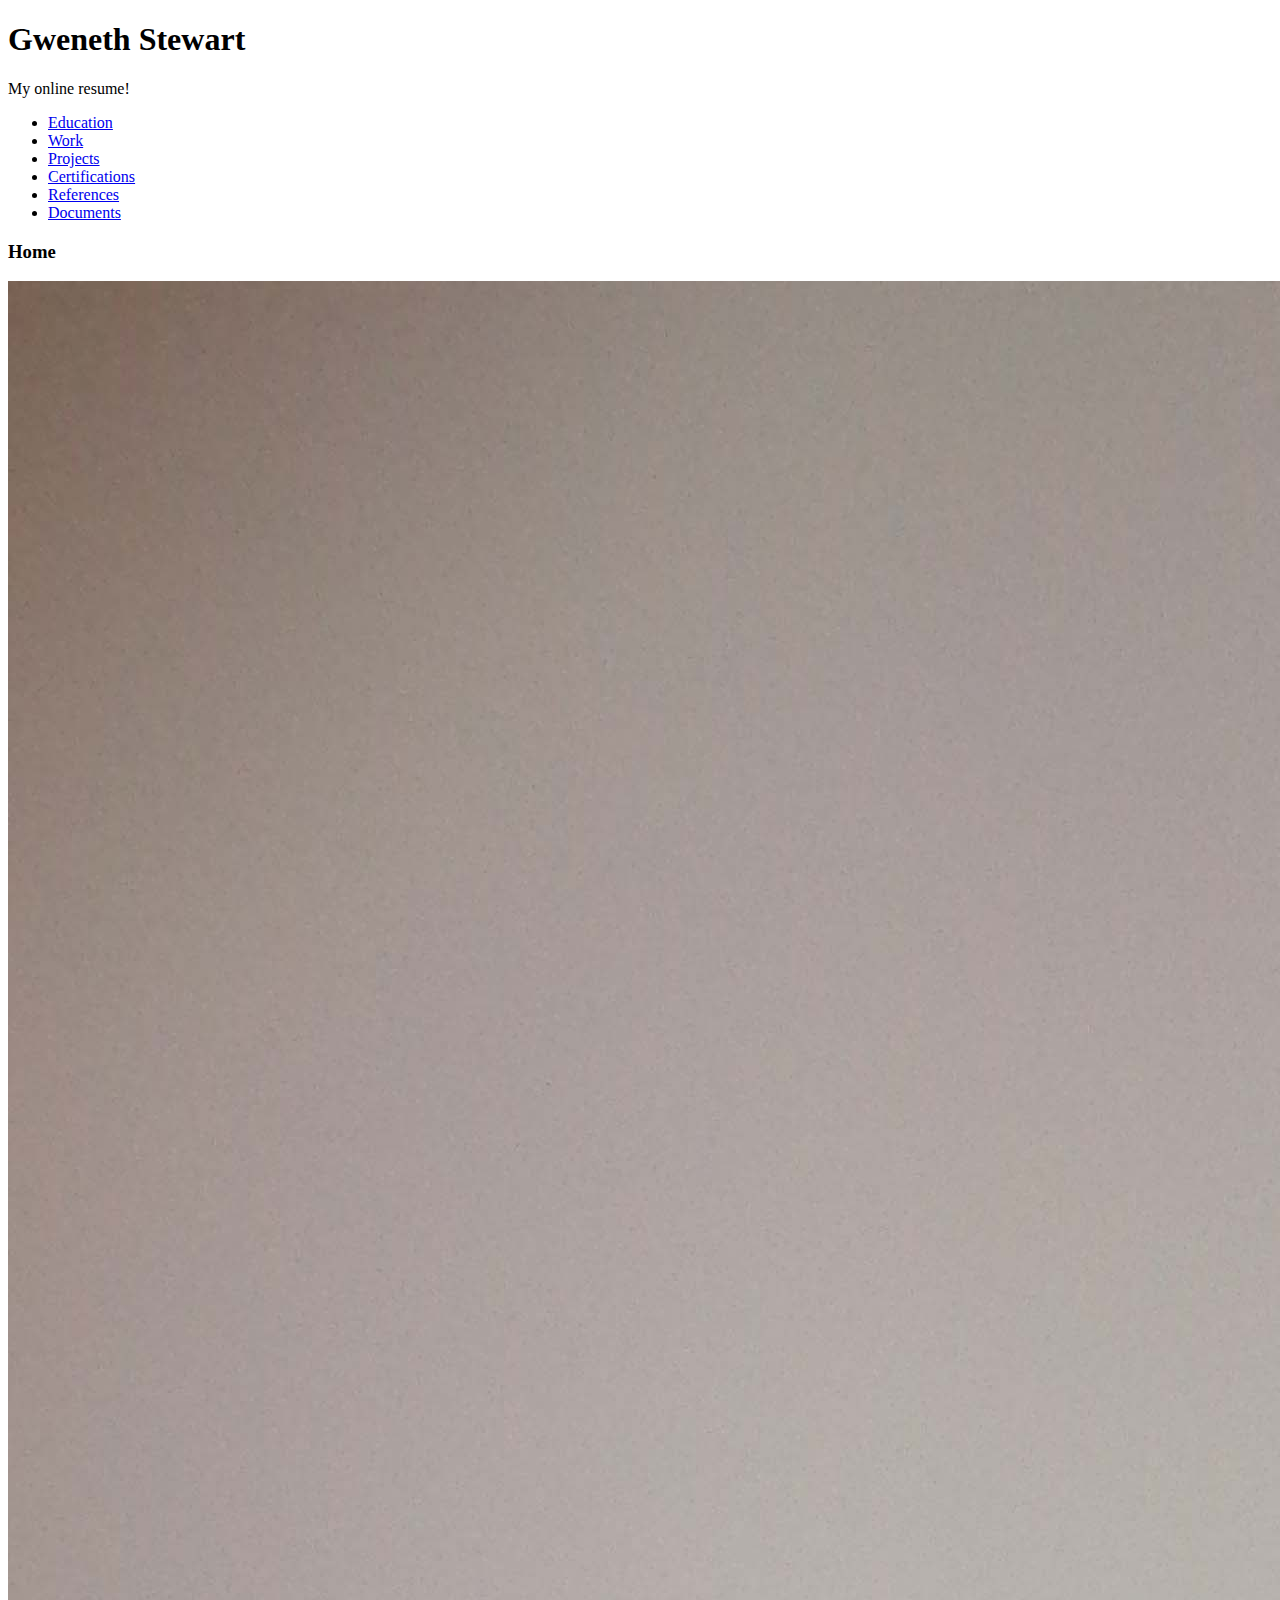
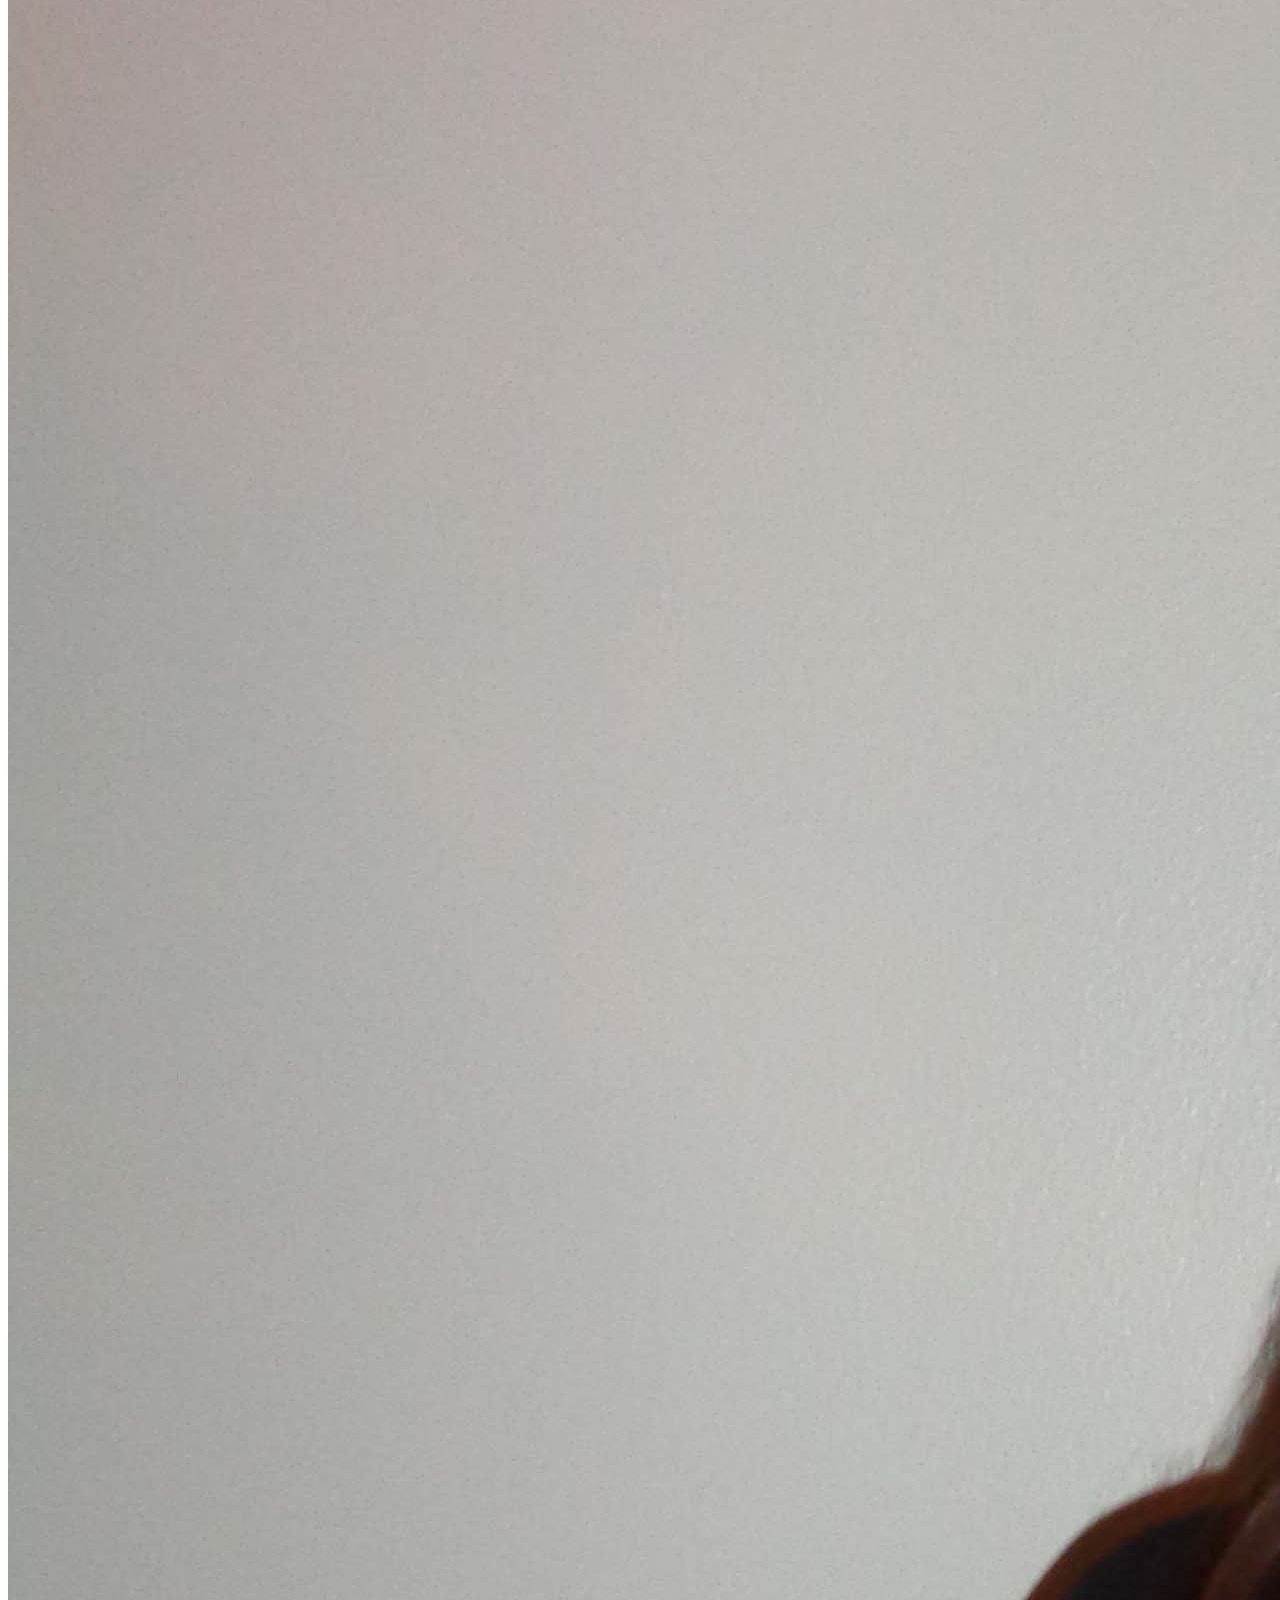
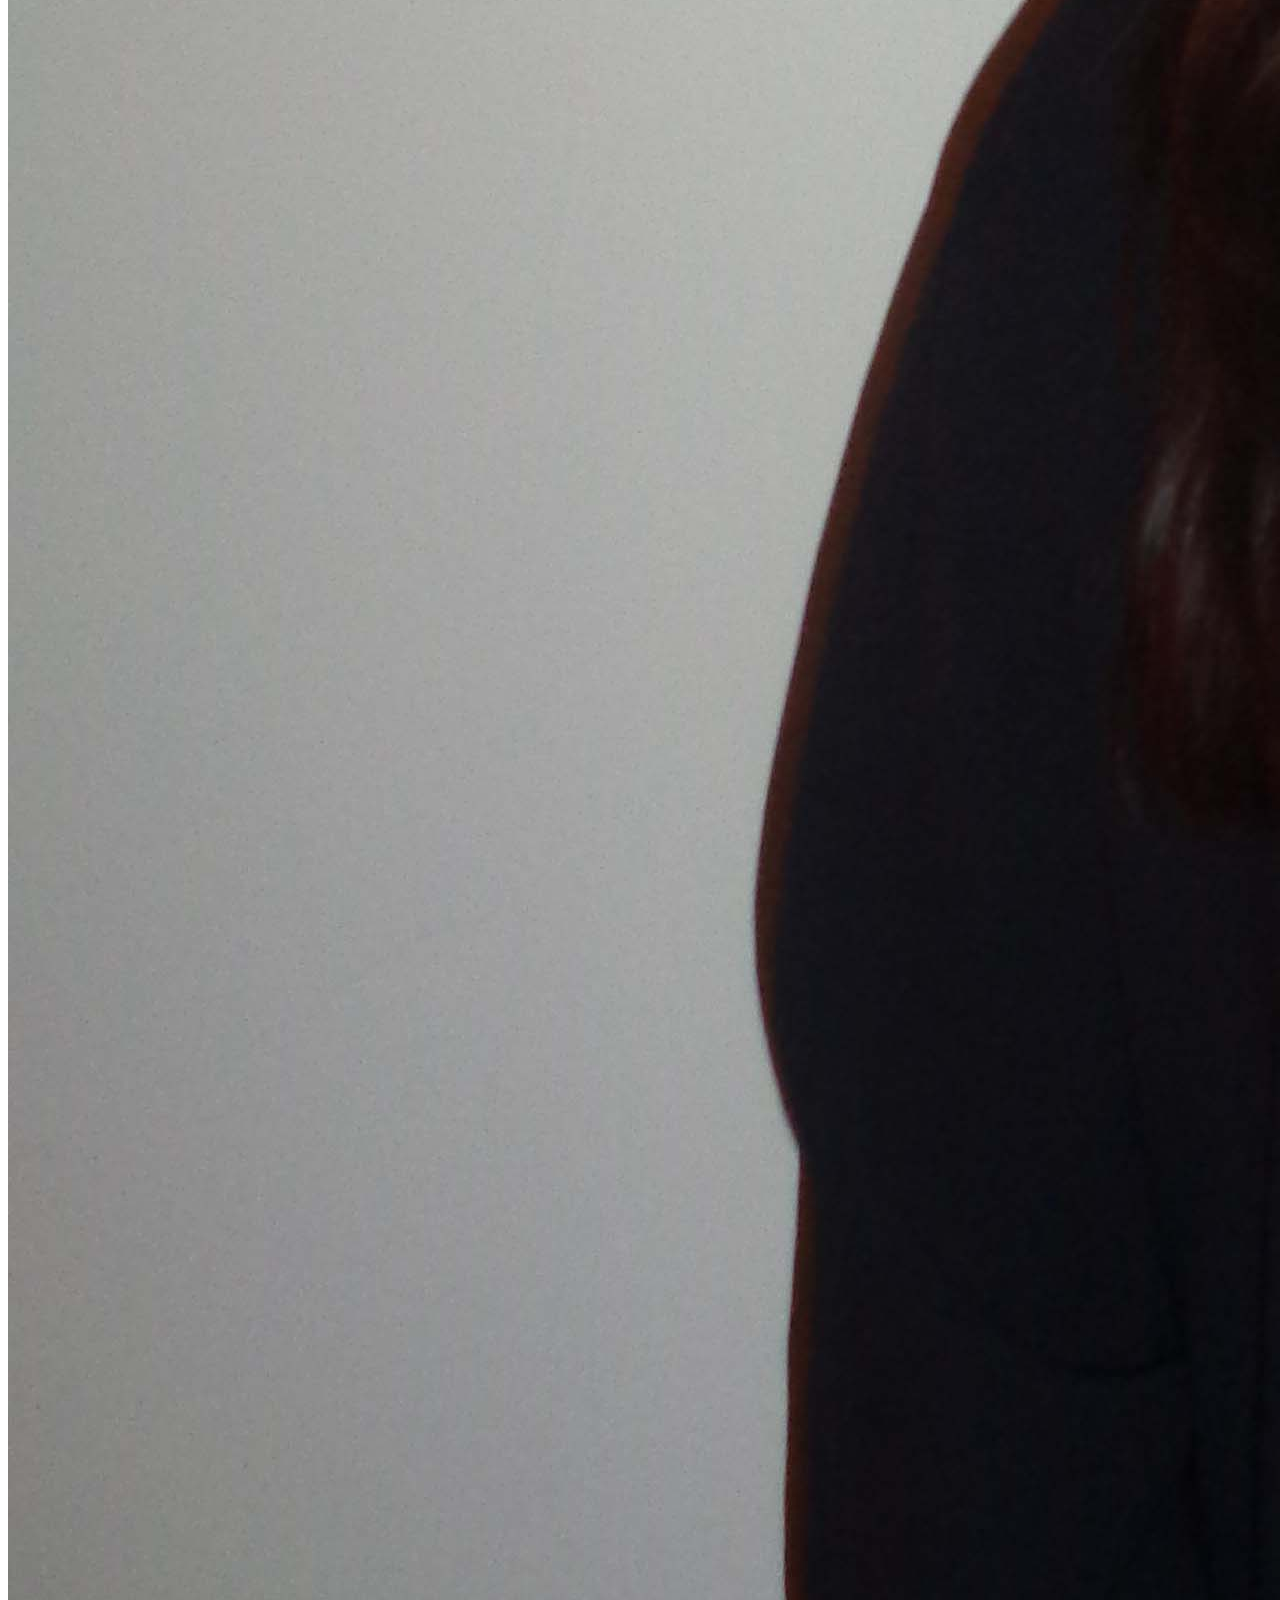
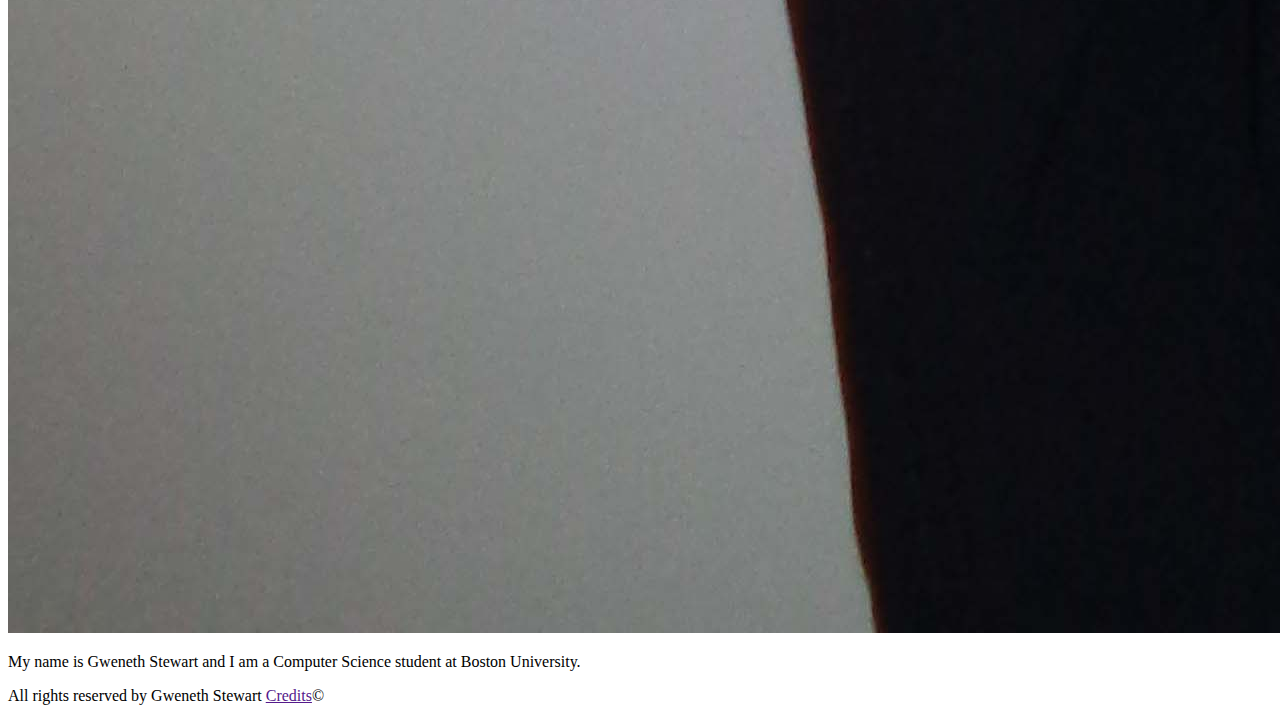
==== index.html @ 017b9fc9 "adding photo to site; needs to be resized in css" ====
<!DOCTYPE html>
<html lang="en">
    <head>
        <meta charset="UTF-8">
        <title> Home | Resume </title>
    </head>
    <body>
        <header>
            <h1> Gweneth Stewart</h1>
            <p1>My online resume!</p1>
        </header>

        <!--start of internal navigation-->
        <nav>
            <ul>
                <li><a href="education.html">Education</a></li>
                <li><a href="work.html">Work</a></li>
                <li><a href="projects.html">Projects</a></li>
                <li><a href="certifications.html">Certifications</a></li>
                <li><a href="references.html">References</a></li>
                <li><a href="documents.html">Documents</a></li>
            </ul>
        </nav>
        <!--end of internal navigation-->

        <main>
            <h3>Home</h3>
            <img src="BizProfPhoto.jpg" alt="Photo of me">
            <p>My name is Gweneth Stewart and I am a Computer Science student at Boston University.</p>

        </main>

        <footer>
            <p>All rights reserved by Gweneth Stewart <a href="">Credits</a>&#169</p>
        </footer>
    </body>
</html>
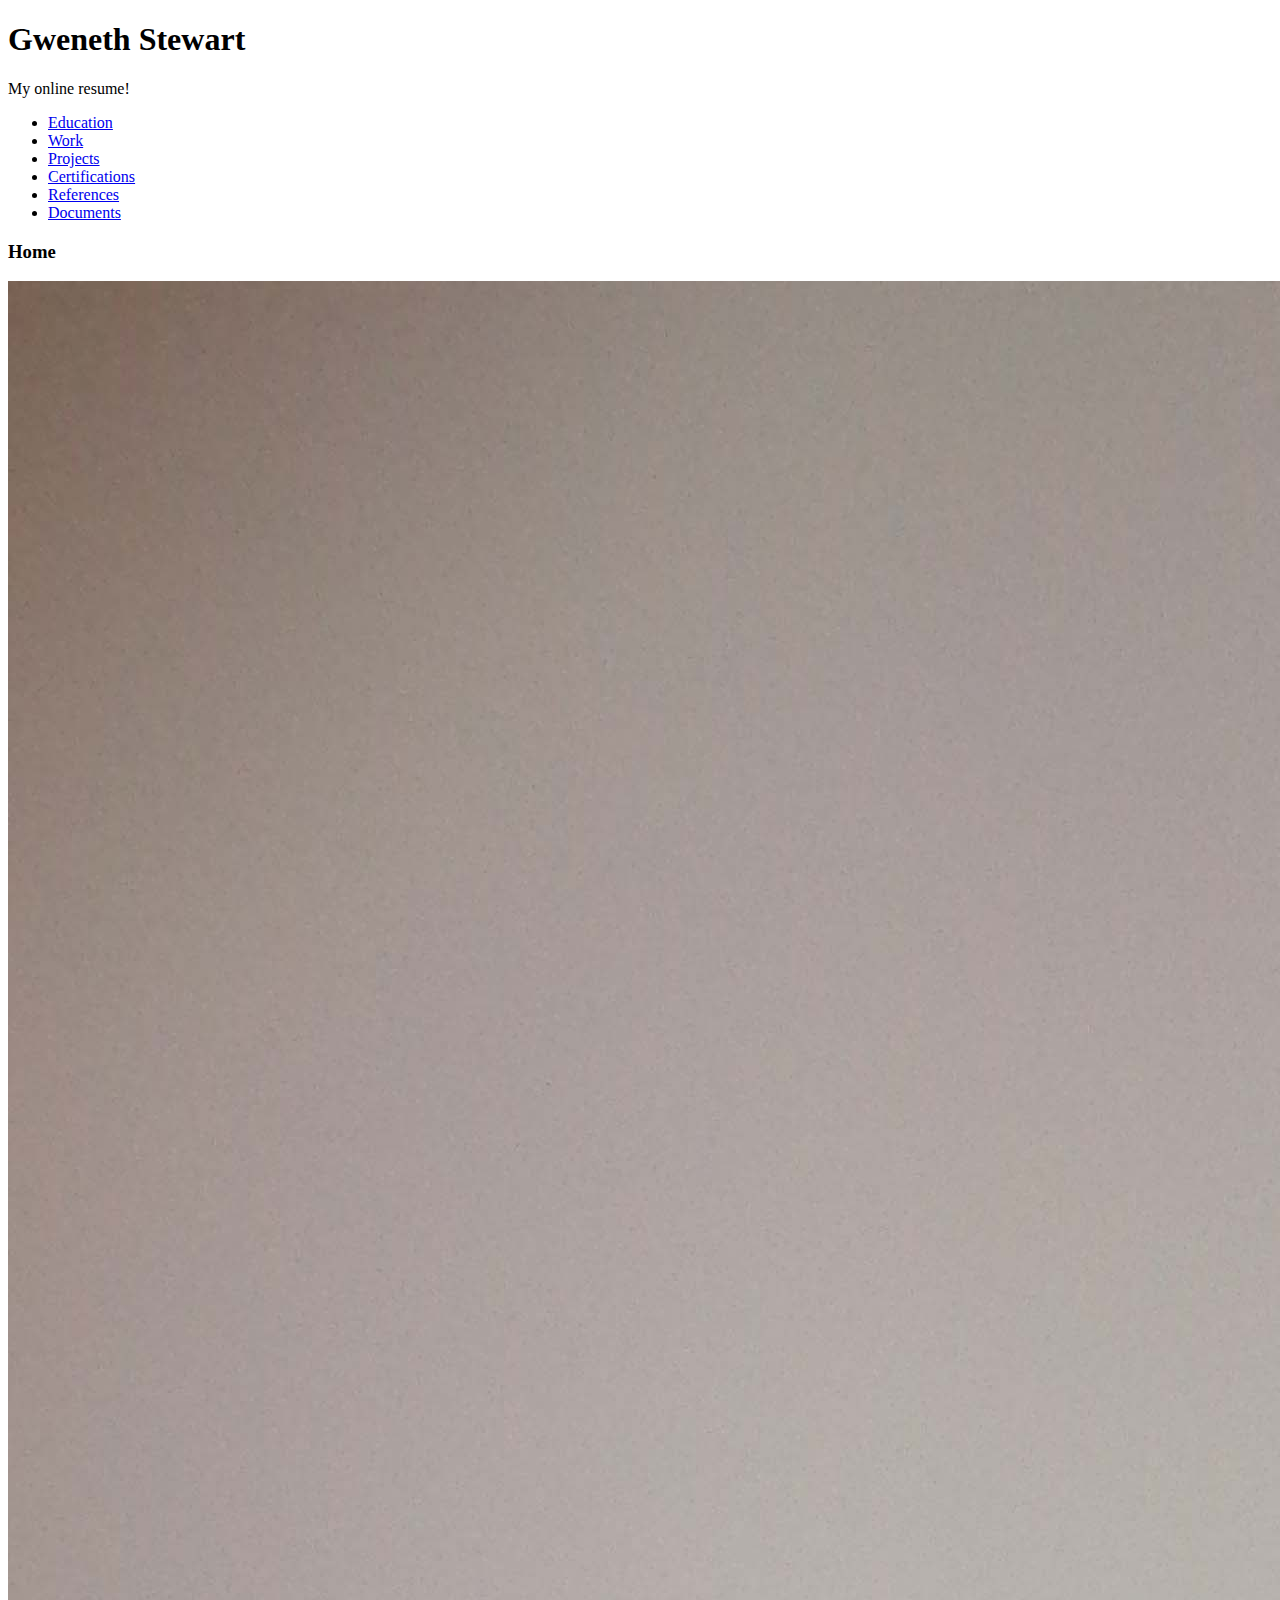
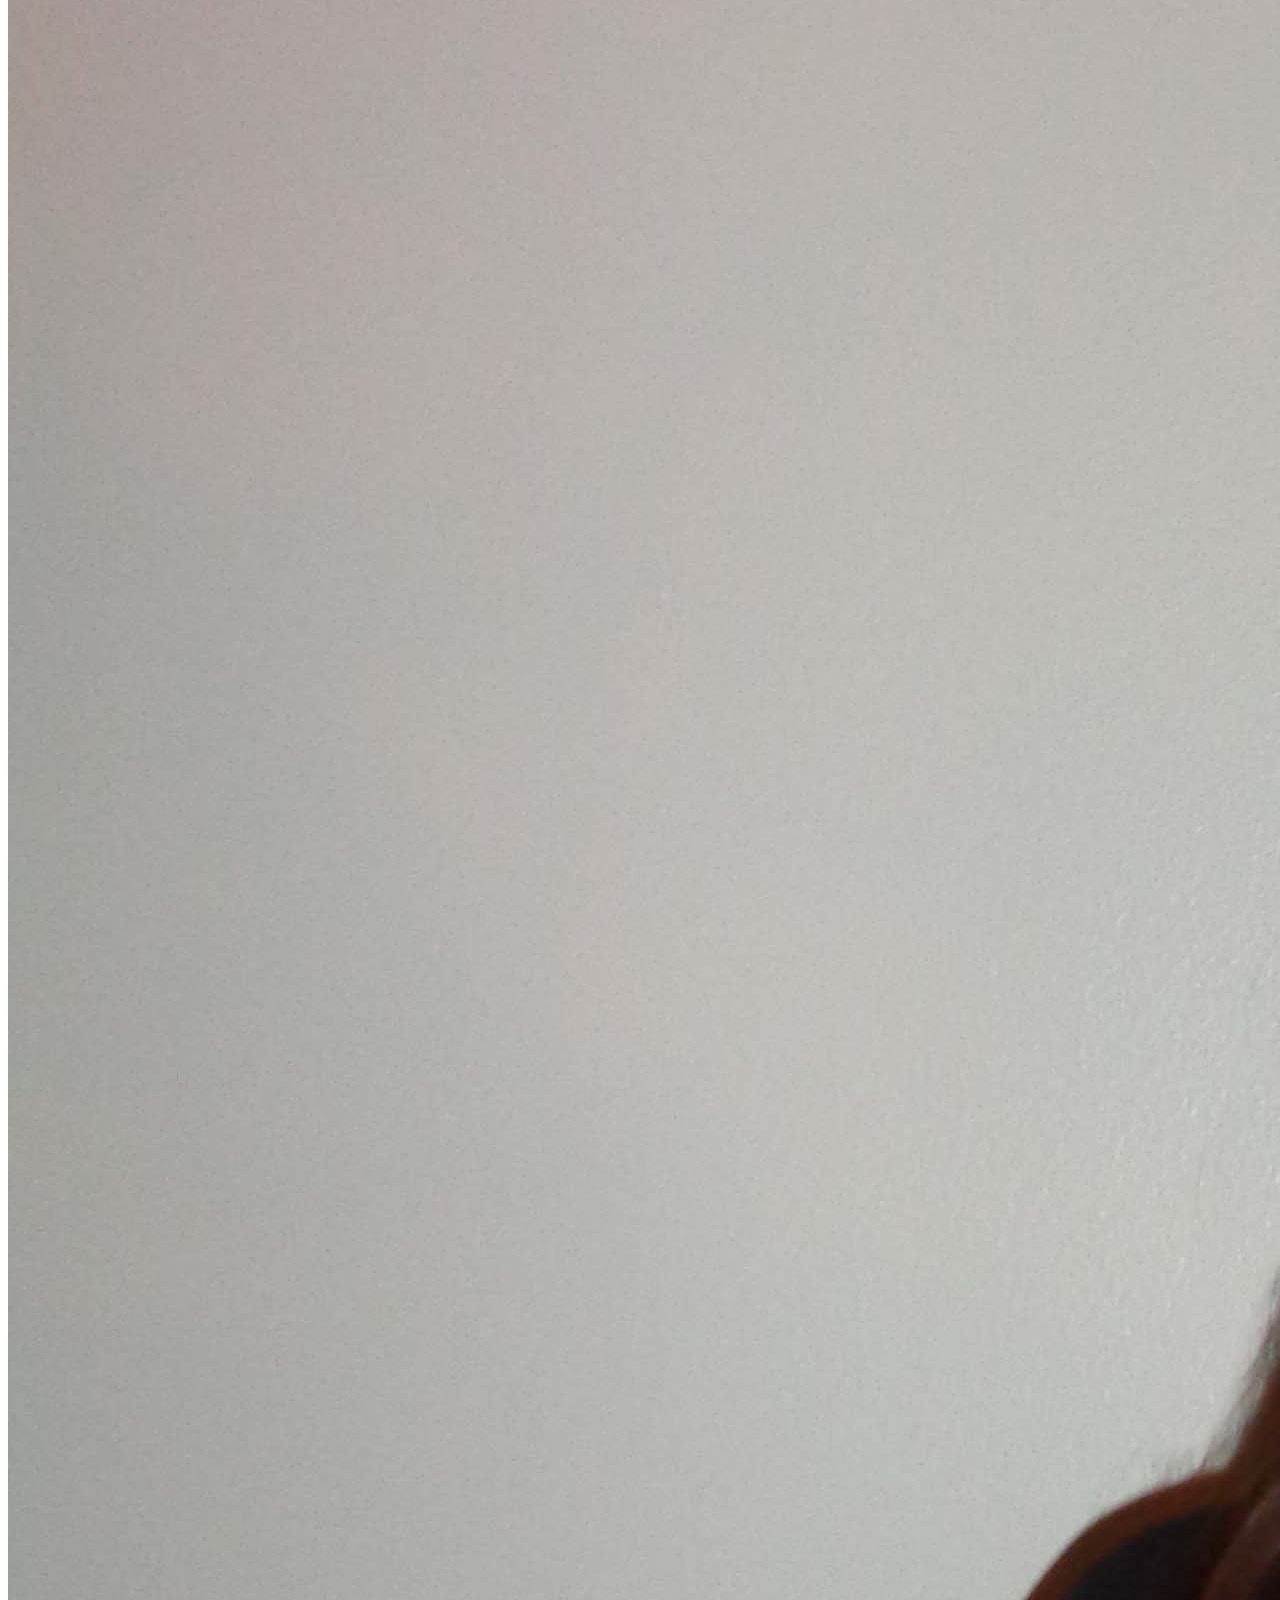
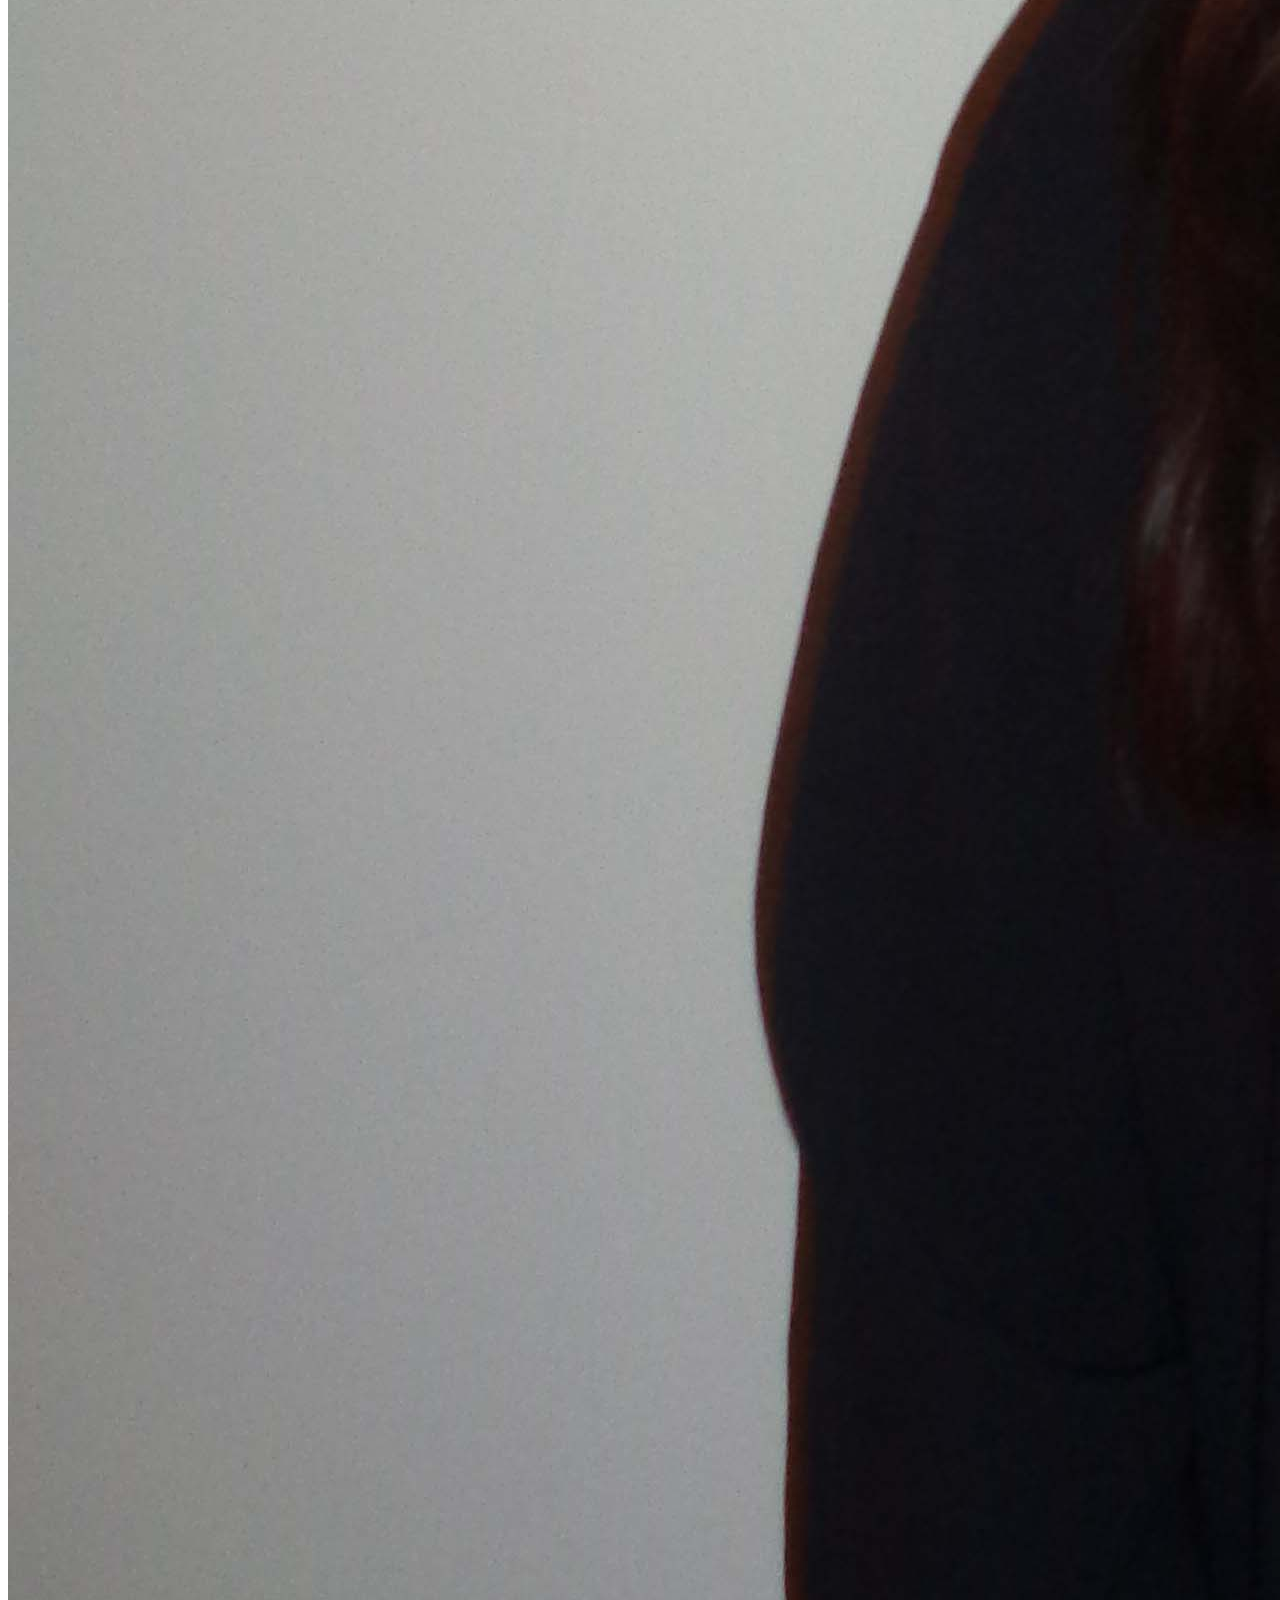
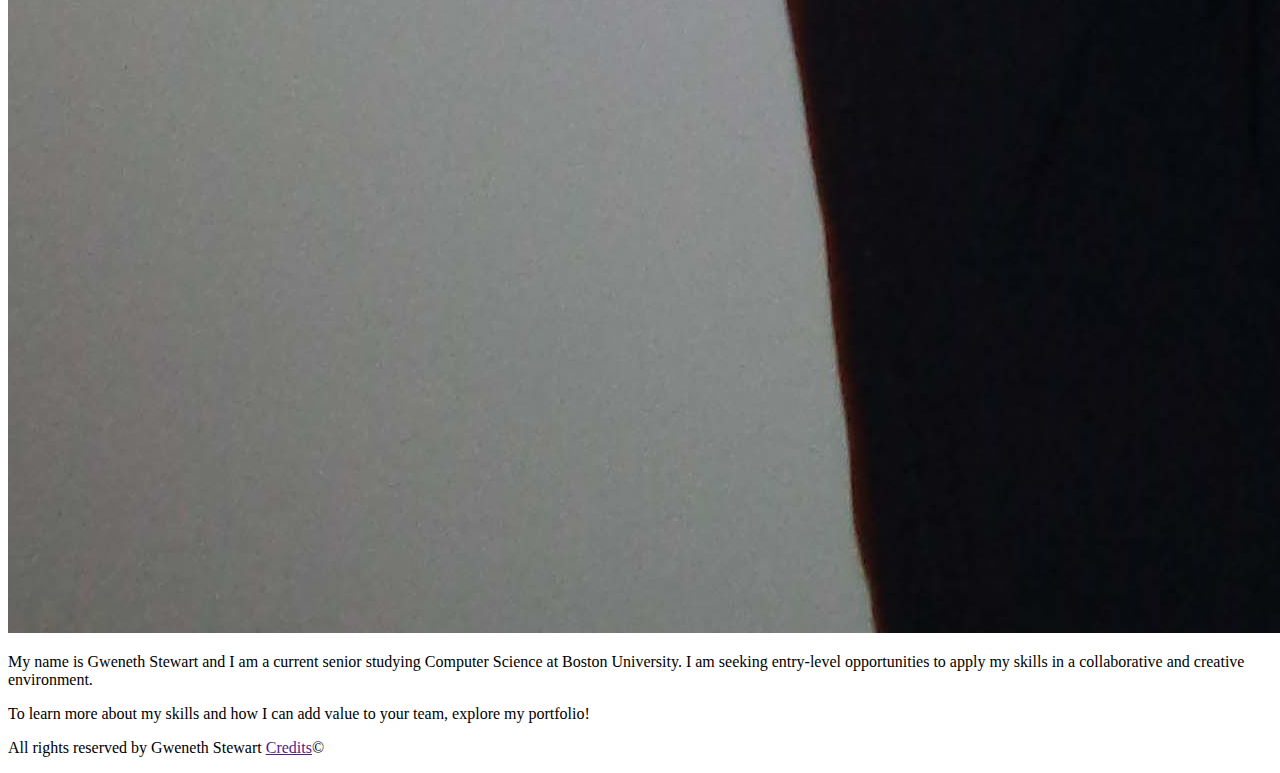
==== commit 8a417d1f: "adding work experience layout and synopsis to main page" ====
--- a/index.html
+++ b/index.html
@@ -25,8 +25,12 @@
 
         <main>
             <h3>Home</h3>
-            <img src="BizProfPhoto.jpg" alt="Photo of me">
-            <p>My name is Gweneth Stewart and I am a Computer Science student at Boston University.</p>
+            <img src="images/BizProfPhoto.jpg" alt="Photo of me">
+            
+            <!--synopsis of who I am professionally-->
+            <p>My name is Gweneth Stewart and I am a current senior studying Computer Science at Boston University.
+                I am seeking entry-level opportunities to apply my skills in a collaborative and creative environment.</p>
+            <p>To learn more about my skills and how I can add value to your team, explore my portfolio!</p>
 
         </main>
 
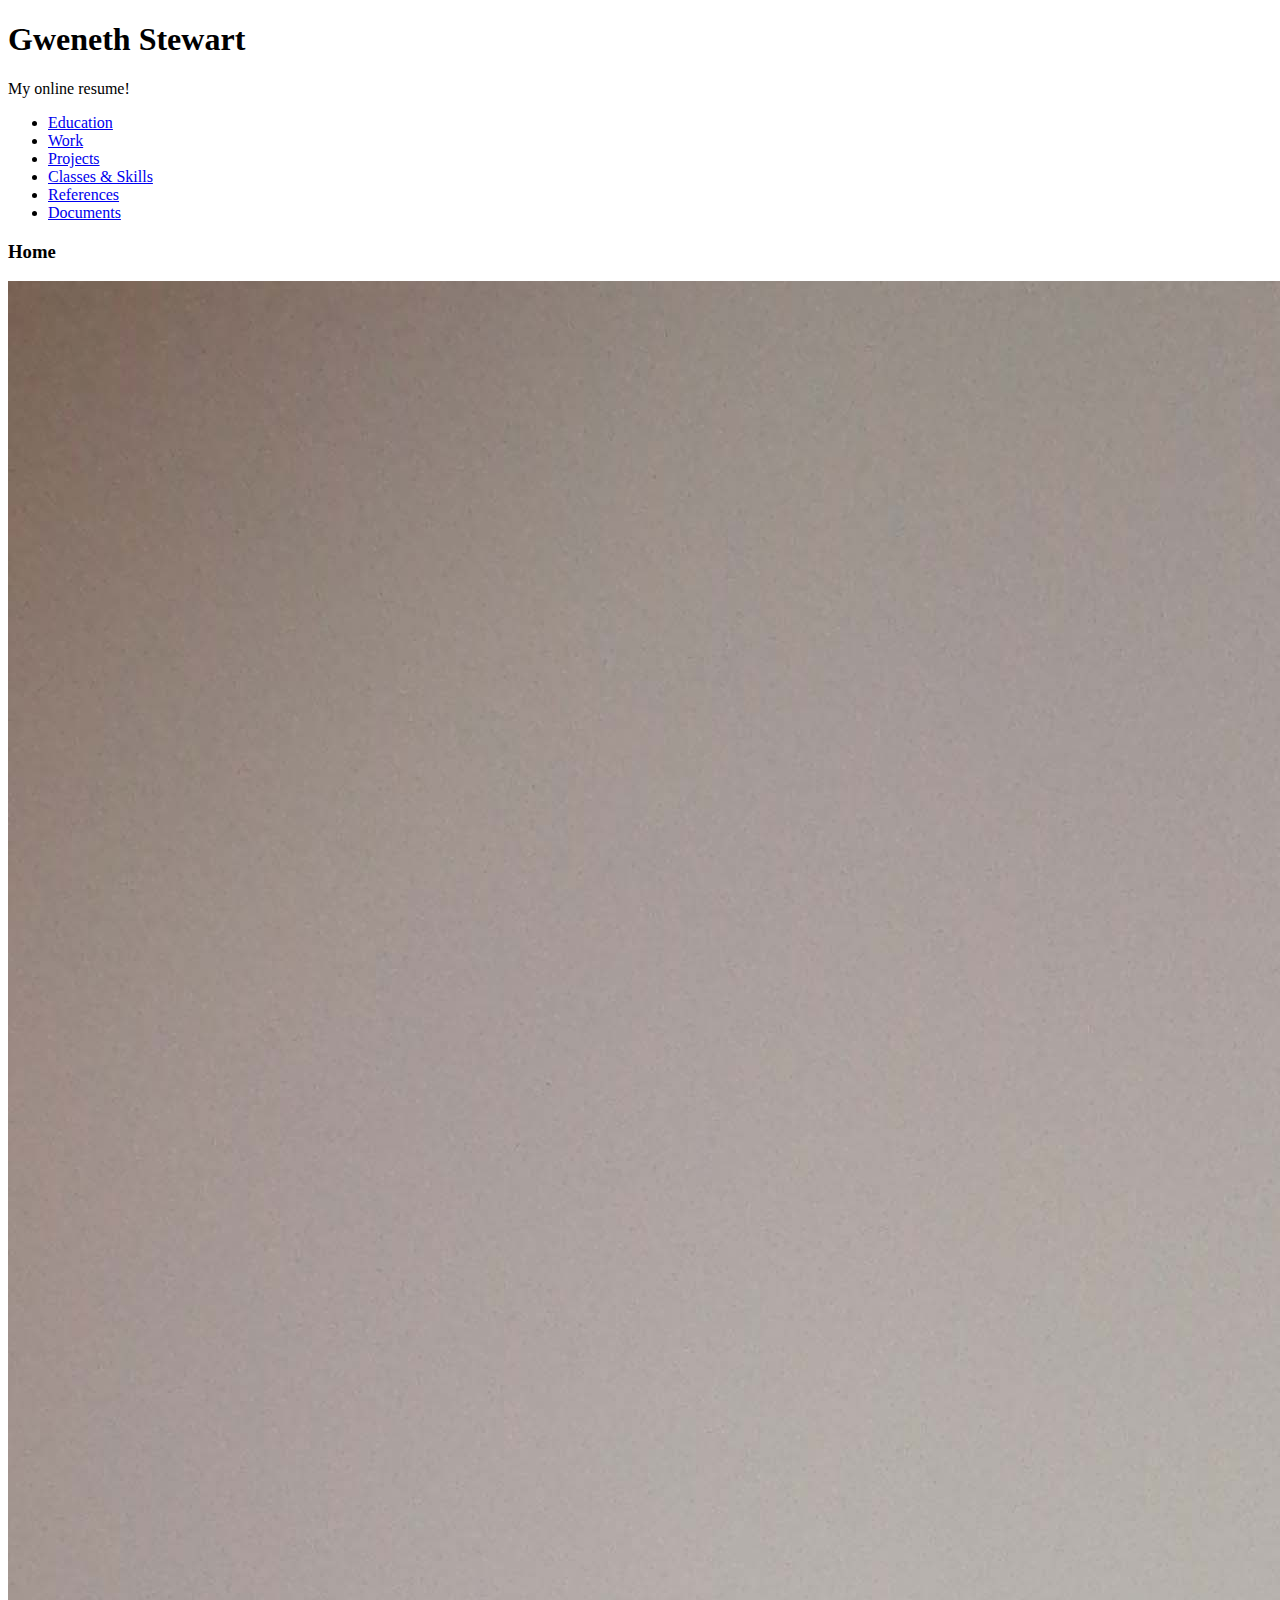
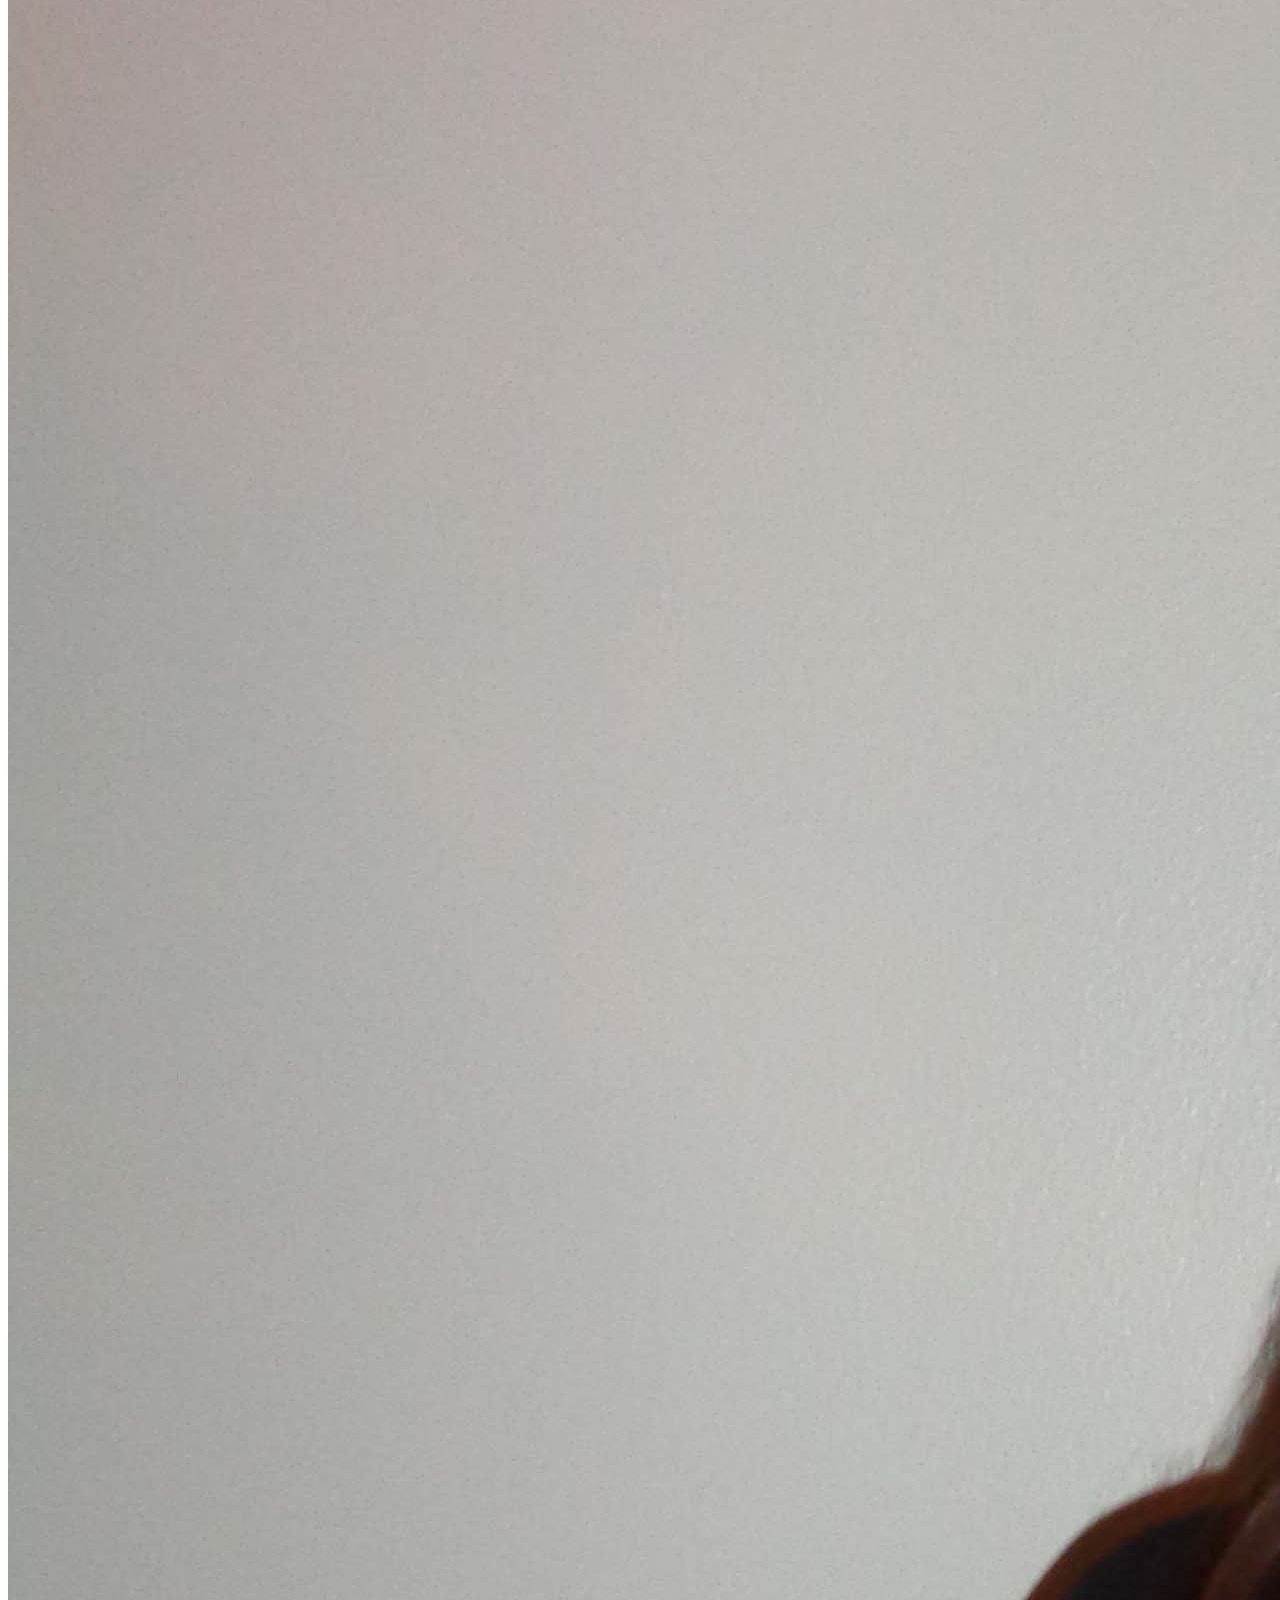
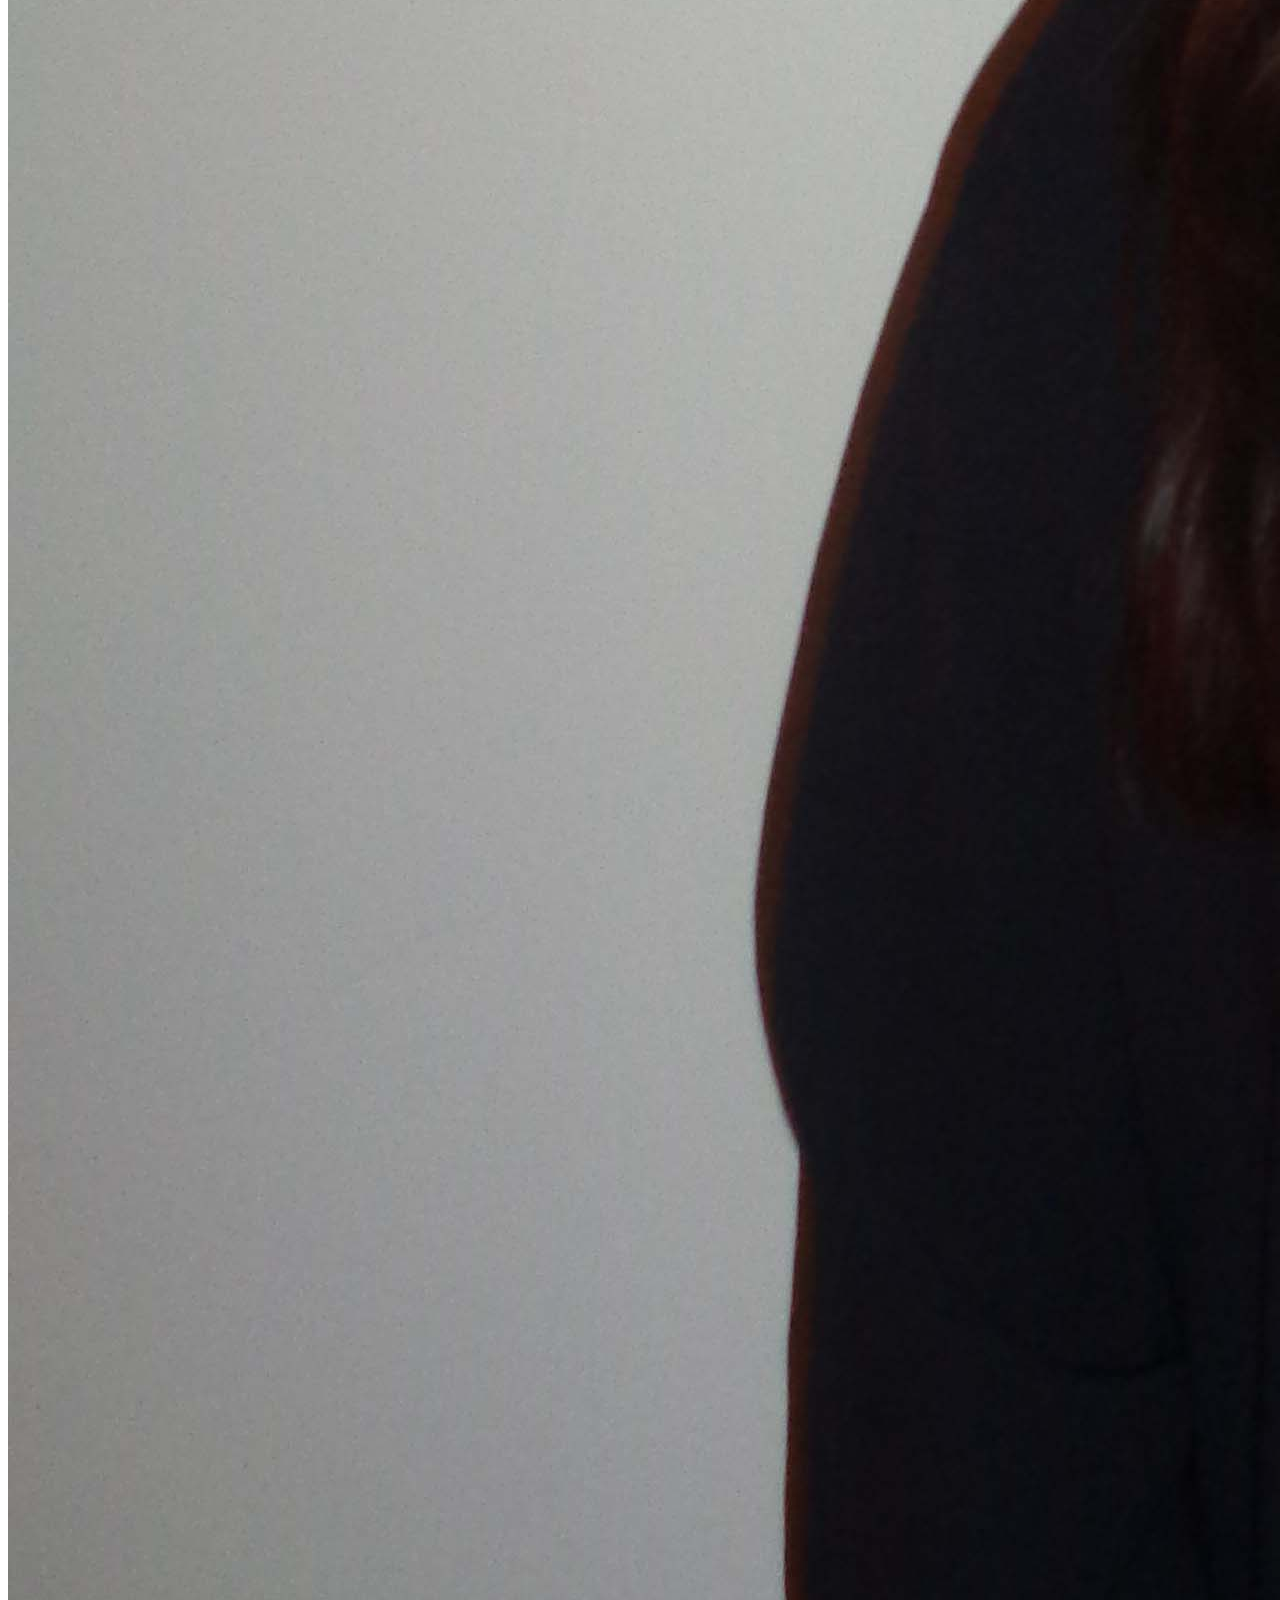
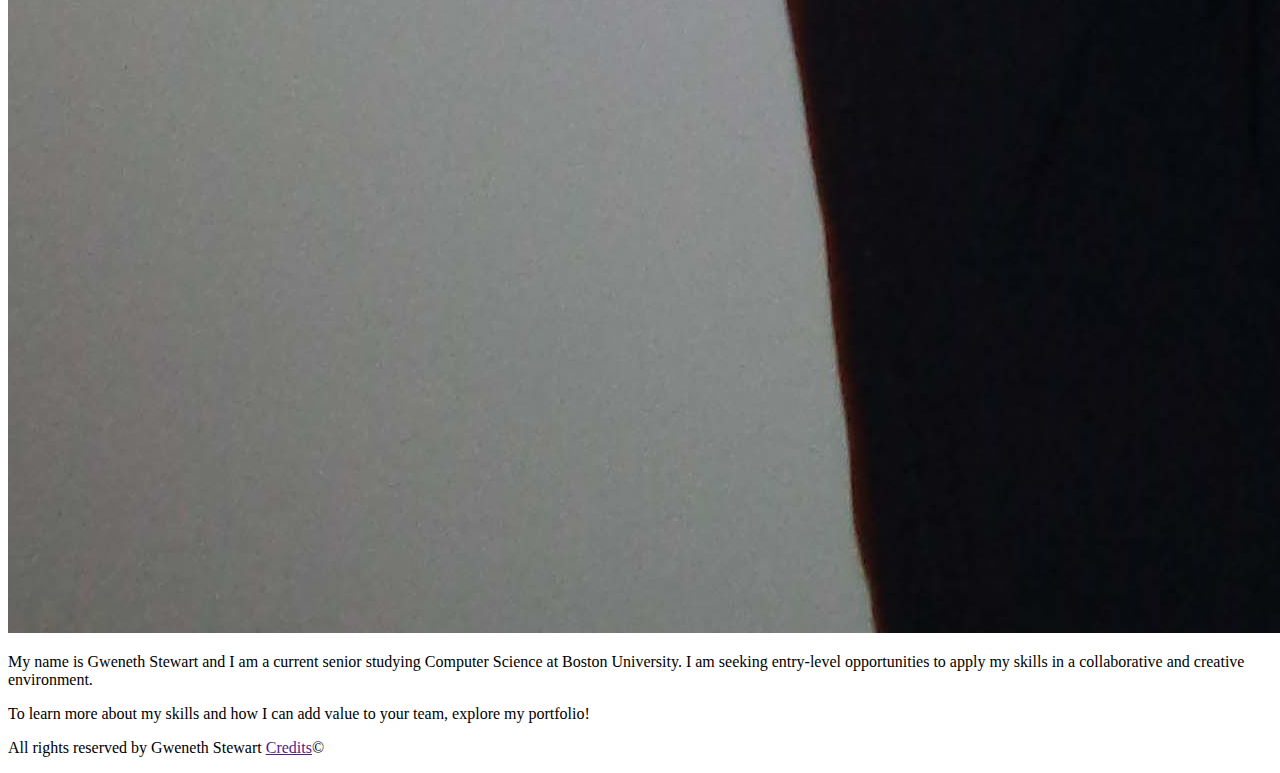
==== commit da343b52: "adding coursework and skills to certifications page" ====
--- a/index.html
+++ b/index.html
@@ -16,7 +16,7 @@
                 <li><a href="education.html">Education</a></li>
                 <li><a href="work.html">Work</a></li>
                 <li><a href="projects.html">Projects</a></li>
-                <li><a href="certifications.html">Certifications</a></li>
+                <li><a href="certifications.html">Classes & Skills</a></li>
                 <li><a href="references.html">References</a></li>
                 <li><a href="documents.html">Documents</a></li>
             </ul>
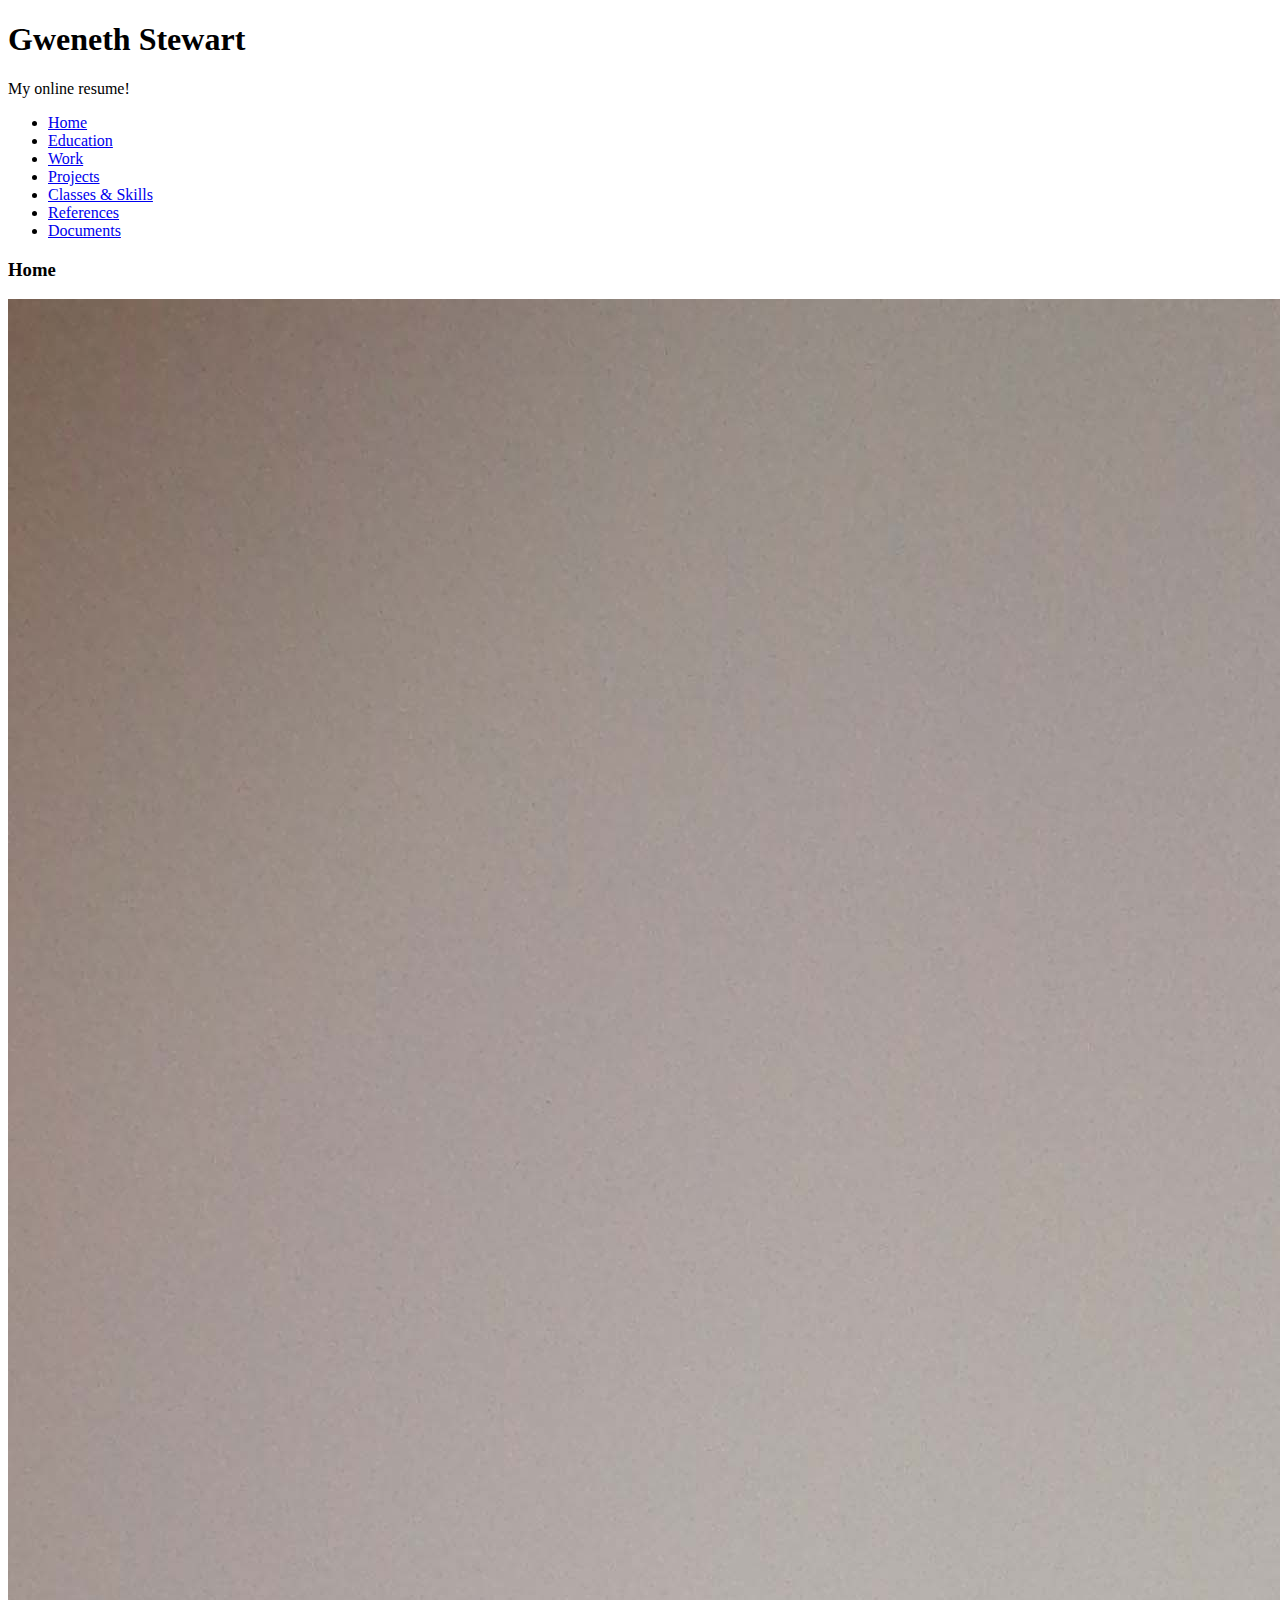
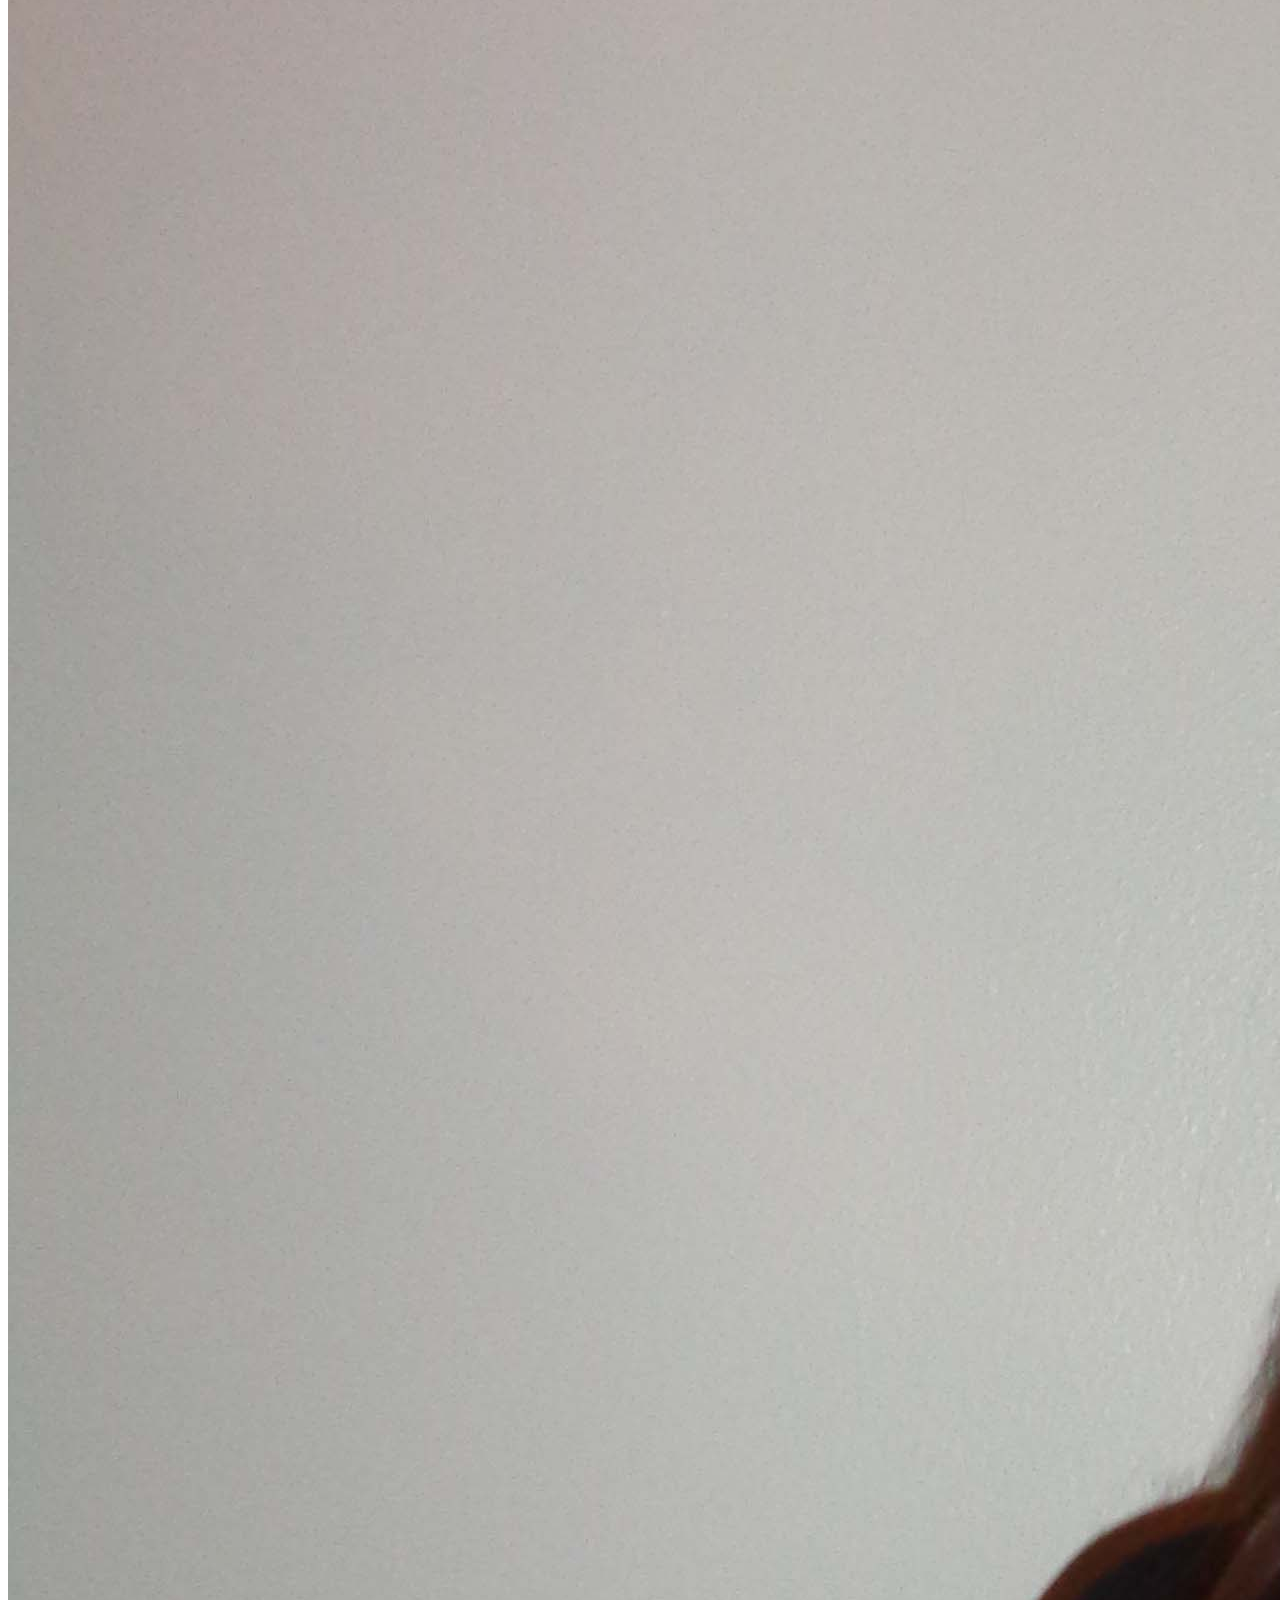
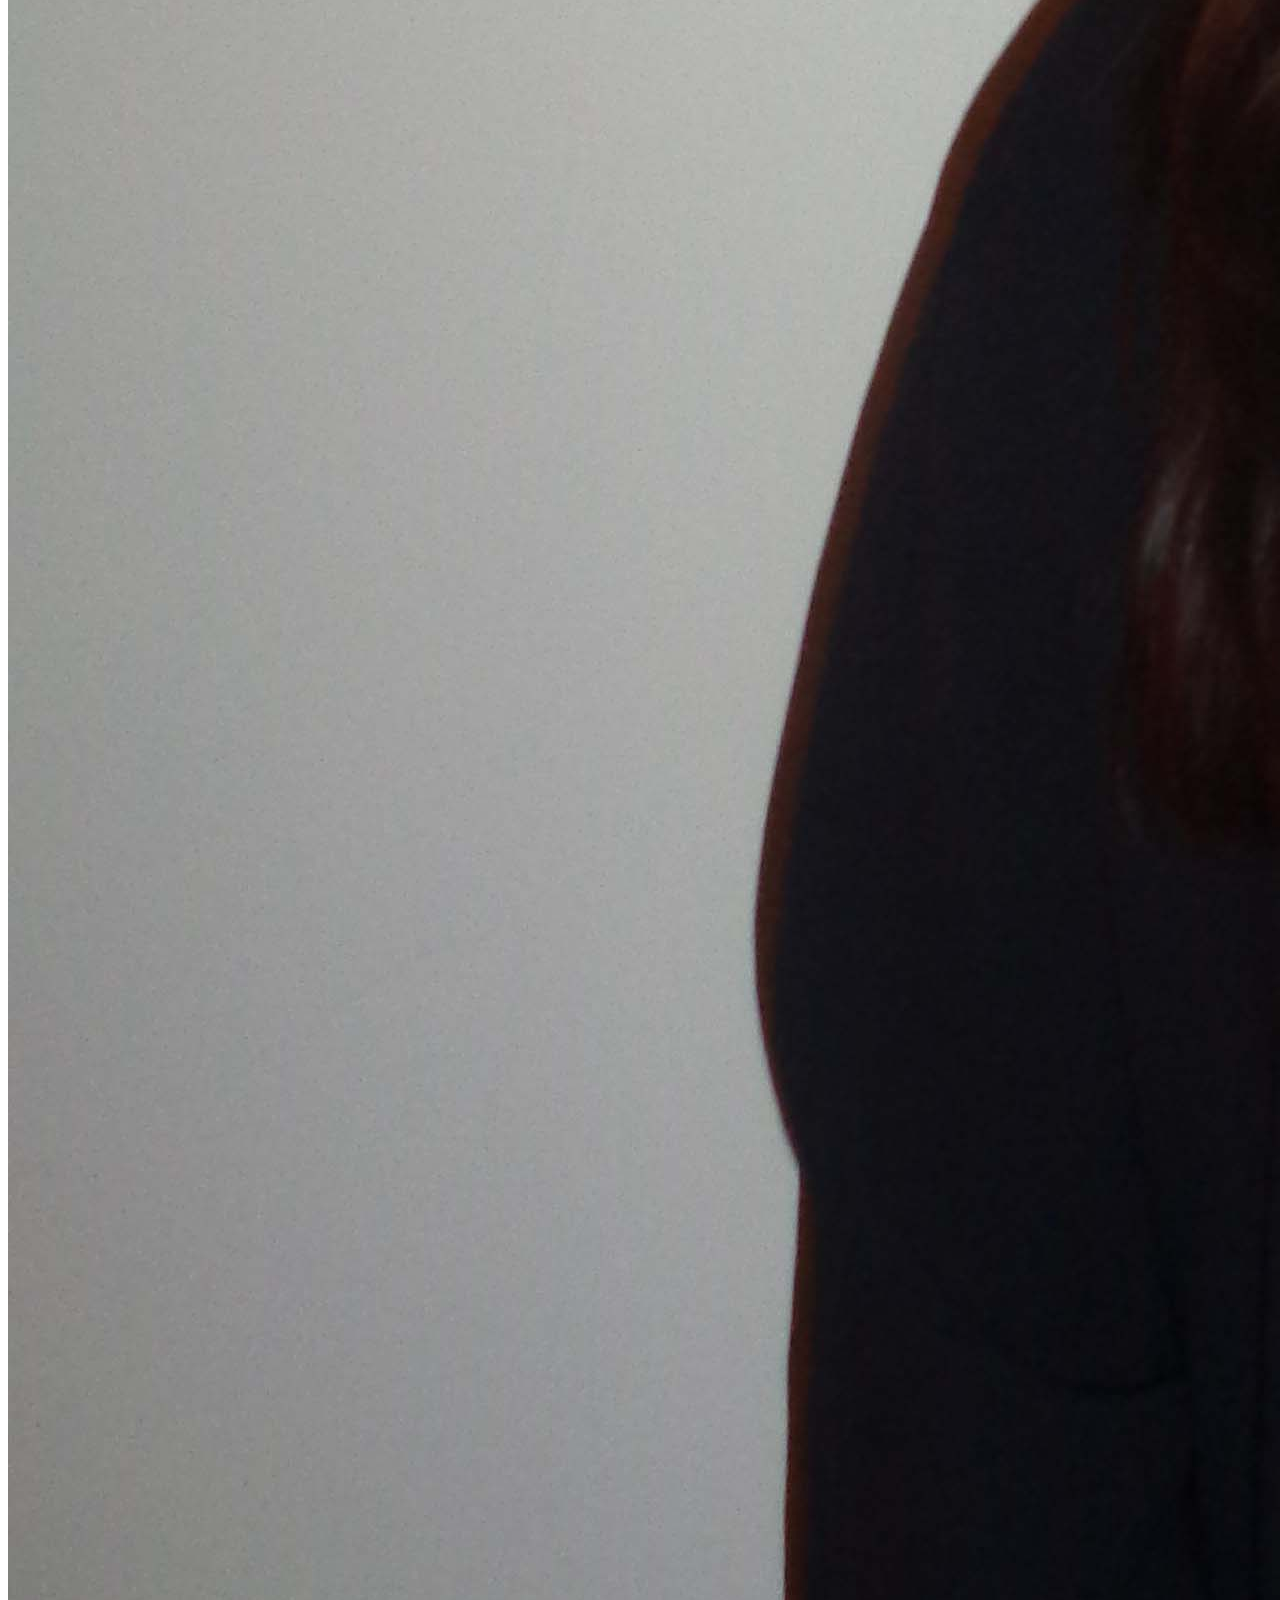
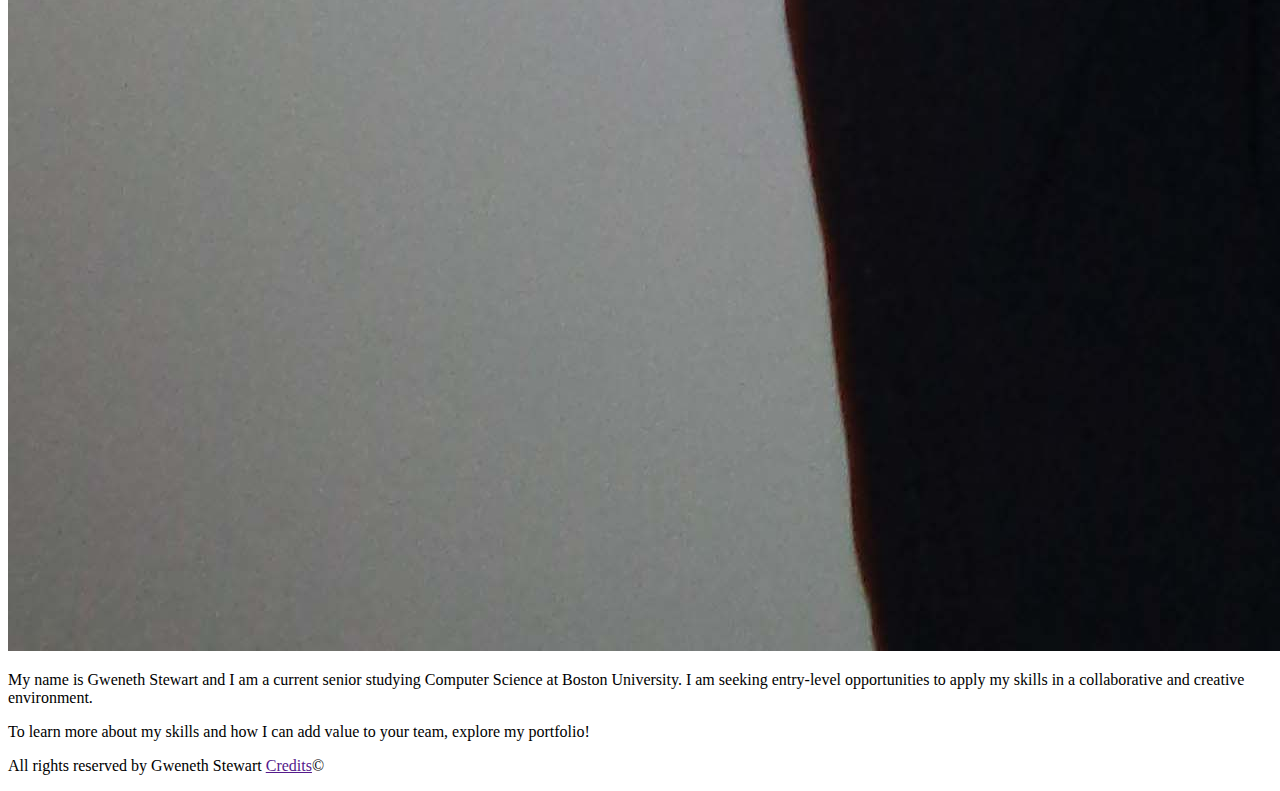
==== commit 9aea7d3b: "forgot to add link to homepage" ====
--- a/index.html
+++ b/index.html
@@ -13,6 +13,7 @@
         <!--start of internal navigation-->
         <nav>
             <ul>
+                <li><a href="index.html">Home</a></li>
                 <li><a href="education.html">Education</a></li>
                 <li><a href="work.html">Work</a></li>
                 <li><a href="projects.html">Projects</a></li>
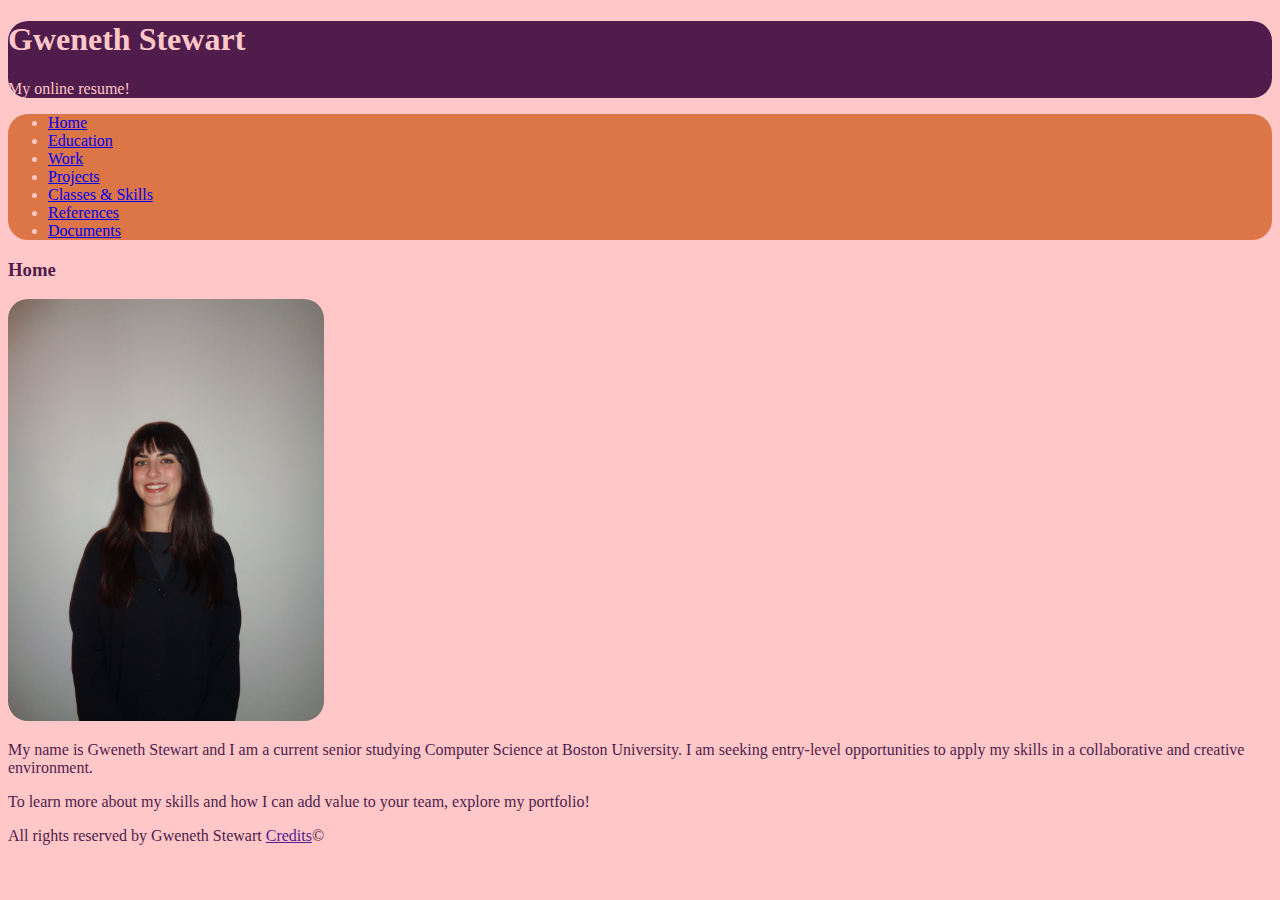
==== commit 479c8e8f: "adding css styling to each page. also changed layout of projects page" ====
--- a/index.html
+++ b/index.html
@@ -3,6 +3,7 @@
     <head>
         <meta charset="UTF-8">
         <title> Home | Resume </title>
+        <link rel="stylesheet" type="text/css" href="style.css">
     </head>
     <body>
         <header>
@@ -26,7 +27,7 @@
 
         <main>
             <h3>Home</h3>
-            <img src="images/BizProfPhoto.jpg" alt="Photo of me">
+            <img class="profile-img" src="images/BizProfPhoto.jpg" alt="Profile Photo">
             
             <!--synopsis of who I am professionally-->
             <p>My name is Gweneth Stewart and I am a current senior studying Computer Science at Boston University.
--- a/style.css
+++ b/style.css
@@ -0,0 +1,28 @@
+header {
+    background-color: #4f1c4c;
+    color: #ffc7c7;
+    border-radius: 20px;
+    
+}
+
+body {
+    background-color: #ffc7c7;
+    color: #4f1c4c;
+}
+
+h3 {
+    color: #4f1c4c;
+}
+
+nav {
+    background-color: #dc7646;
+    color: #ffc7c7;
+    border-radius: 20px;
+}
+
+img.profile-img {
+    width:25%;
+    height: auto;
+    border-radius: 20px;
+
+}
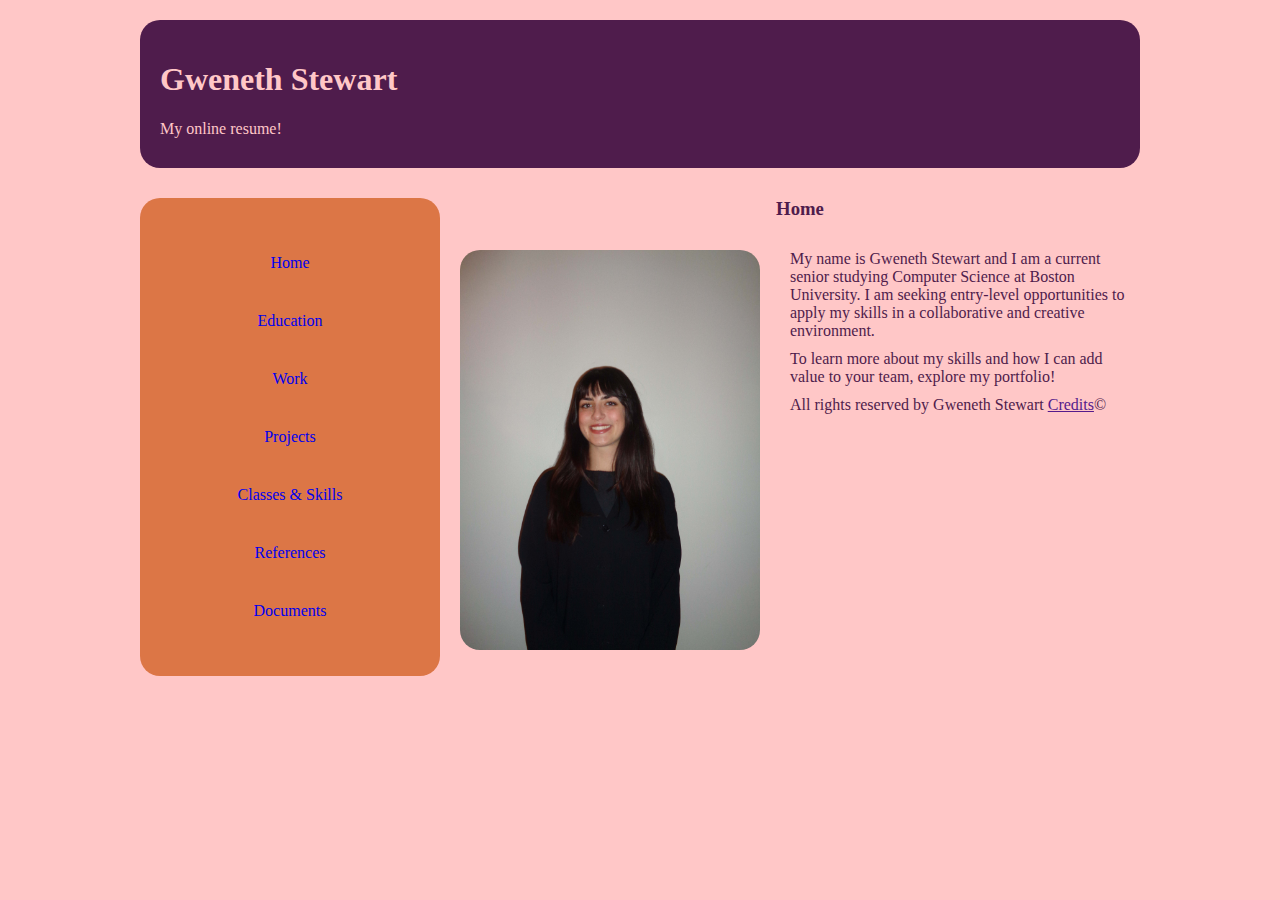
==== commit 42d248ca: "adding media queries, margins to internal pages, centering and colors" ====
--- a/index.html
+++ b/index.html
@@ -8,7 +8,7 @@
     <body>
         <header>
             <h1> Gweneth Stewart</h1>
-            <p1>My online resume!</p1>
+            <p>My online resume!</p>
         </header>
 
         <!--start of internal navigation-->
@@ -37,7 +37,7 @@
         </main>
 
         <footer>
-            <p>All rights reserved by Gweneth Stewart <a href="">Credits</a>&#169</p>
+            <p>All rights reserved by Gweneth Stewart <a href="">Credits</a>&#169;</p>
         </footer>
     </body>
 </html>
--- a/style.css
+++ b/style.css
@@ -1,28 +1,114 @@
+
 header {
     background-color: #4f1c4c;
     color: #ffc7c7;
-    border-radius: 20px;
-    
+    border-radius: 20px; 
+    padding: 20px;
 }
 
 body {
     background-color: #ffc7c7;
     color: #4f1c4c;
+
+    max-width: 1000px;
+    margin: 0 auto;
+    padding: 20px;
 }
+
+main {
+    display: inline;
+}
+
+
+/*Text styling*/
+
+p {
+    margin: 10px 0;
+}
+
 
 h3 {
     color: #4f1c4c;
+    text-align: center;
+    margin: 30px 0;
 }
 
+/*Navigation styling*/
 nav {
     background-color: #dc7646;
     color: #ffc7c7;
     border-radius: 20px;
+    margin-right: 20px;
 }
 
-img.profile-img {
-    width:25%;
-    height: auto;
-    border-radius: 20px;
+nav ul {
+    list-style-type: none;
+    padding: 20px;
+}
+nav ul li a {
+    display: block;
+    text-align: center;
+    text-decoration: none;
+    padding: 20px;
+    border-radius: 5px;
 
 }
+nav ul li a:hover {
+    color: #4f1c4c;
+    background-color: #ffc7c7;
+}
+
+
+
+
+
+
+/* Media Queries */
+@media screen and (max-width: 750px) {
+    header {
+        text-align: center;
+    }
+    nav {
+        width: 100%;
+    }
+    nav ul {
+        display: flex;
+        flex-direction: row;
+    }
+     main {
+        width: 100%;
+     }
+}
+
+@media screen and (min-width: 750px){
+    header {
+        text-align: left;
+    }
+    nav {
+        width: 30%;
+        float:left;
+    }
+    nav ul {
+        display: flex;
+        flex-direction: column;
+    }
+    main {
+        width: 70%;
+    }
+    
+}
+
+/*Smaller Details*/
+img.profile-img {
+    max-width:30%;
+    height: auto;
+    display: block;
+    margin-right: 30px;
+    margin-bottom: 30px;
+    border-radius: 20px;
+    padding: auto;
+    float: left;
+
+}
+
+/*Education*/
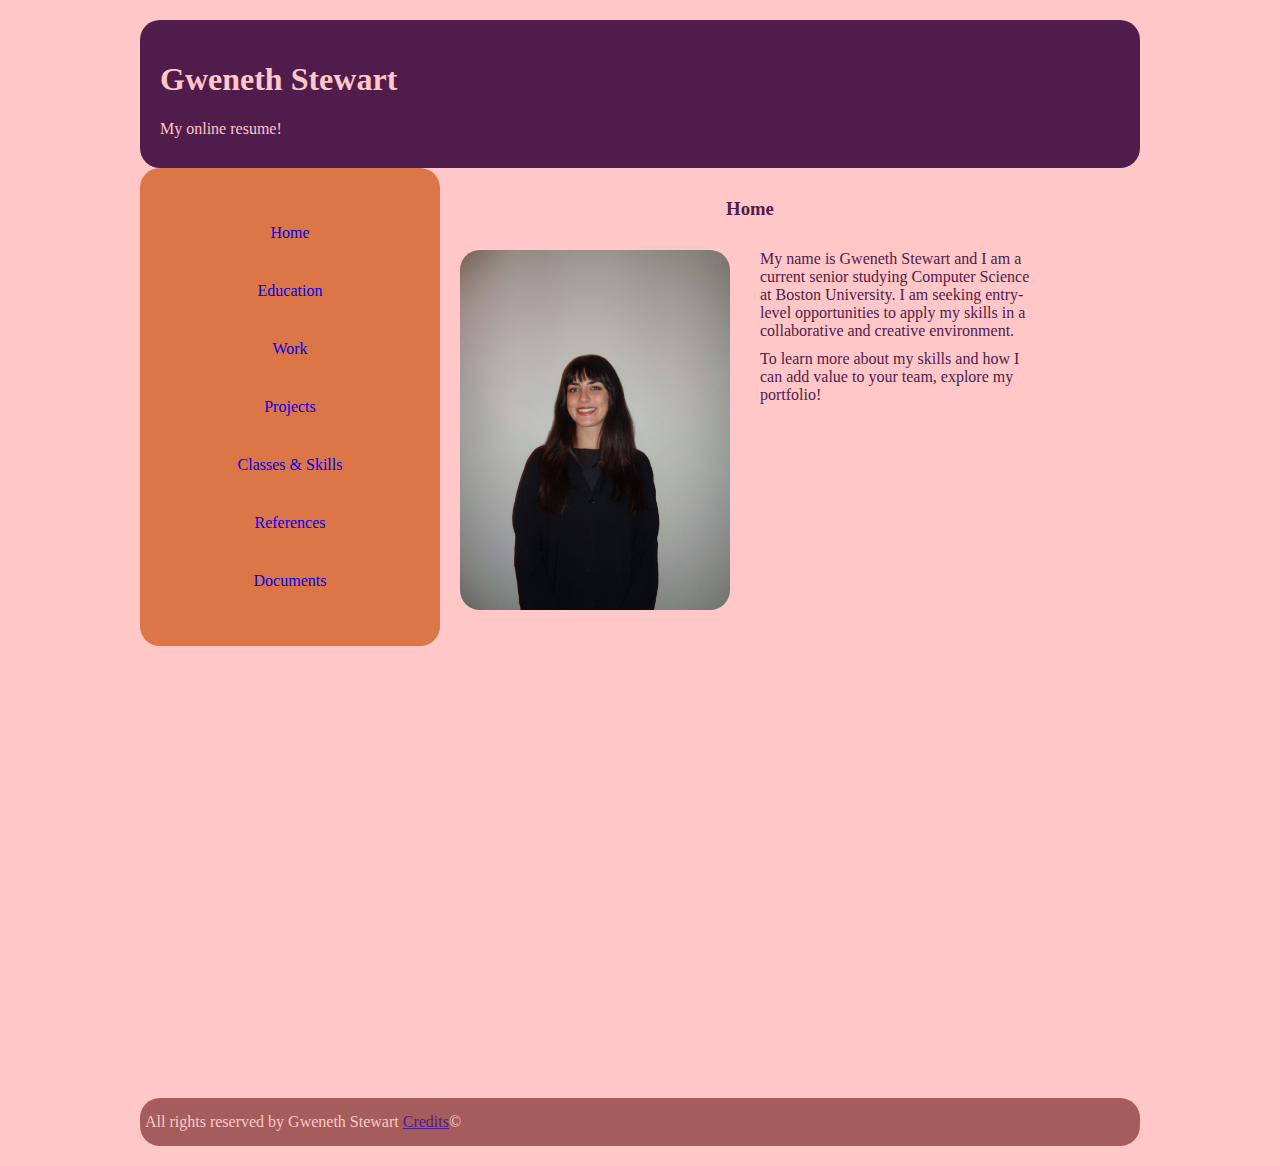
==== commit 5521db19: "fixing footer so that it appears at the end of the page, adding font" ====
--- a/index.html
+++ b/index.html
@@ -27,12 +27,15 @@
 
         <main>
             <h3>Home</h3>
-            <img class="profile-img" src="images/BizProfPhoto.jpg" alt="Profile Photo">
+            <div class="home">
+                <img class="profile-img" src="images/BizProfPhoto.jpg" alt="Profile Photo">
             
-            <!--synopsis of who I am professionally-->
-            <p>My name is Gweneth Stewart and I am a current senior studying Computer Science at Boston University.
-                I am seeking entry-level opportunities to apply my skills in a collaborative and creative environment.</p>
-            <p>To learn more about my skills and how I can add value to your team, explore my portfolio!</p>
+                <!--synopsis of who I am professionally-->
+                <p>My name is Gweneth Stewart and I am a current senior studying Computer Science at Boston University.
+                    I am seeking entry-level opportunities to apply my skills in a collaborative and creative environment.</p>
+                <p>To learn more about my skills and how I can add value to your team, explore my portfolio!</p>
+            </div>
+
 
         </main>
 
--- a/style.css
+++ b/style.css
@@ -1,5 +1,7 @@
+
 
 header {
+    font-family: Georgia,Times,Times New Roman,serif; 
     background-color: #4f1c4c;
     color: #ffc7c7;
     border-radius: 20px; 
@@ -7,6 +9,7 @@
 }
 
 body {
+    font-family: Georgia,Times,Times New Roman,serif; 
     background-color: #ffc7c7;
     color: #4f1c4c;
 
@@ -16,13 +19,21 @@
 }
 
 main {
-    display: inline;
-}
-
-
+    height: 100vh;
+}
+
+footer {
+    font-family: Georgia,Times,Times New Roman,serif; 
+    background-color: #a45c5c;
+    color: #ffc7c7;
+    position: relative;
+    border-radius: 20px;
+    padding: 5px;
+}
 /*Text styling*/
 
 p {
+    
     margin: 10px 0;
 }
 
@@ -35,6 +46,7 @@
 
 /*Navigation styling*/
 nav {
+    font-family: Georgia,Times,Times New Roman,serif; 
     background-color: #dc7646;
     color: #ffc7c7;
     border-radius: 20px;
@@ -58,45 +70,6 @@
     background-color: #ffc7c7;
 }
 
-
-
-
-
-
-/* Media Queries */
-@media screen and (max-width: 750px) {
-    header {
-        text-align: center;
-    }
-    nav {
-        width: 100%;
-    }
-    nav ul {
-        display: flex;
-        flex-direction: row;
-    }
-     main {
-        width: 100%;
-     }
-}
-
-@media screen and (min-width: 750px){
-    header {
-        text-align: left;
-    }
-    nav {
-        width: 30%;
-        float:left;
-    }
-    nav ul {
-        display: flex;
-        flex-direction: column;
-    }
-    main {
-        width: 70%;
-    }
-    
-}
 
 /*Smaller Details*/
 img.profile-img {
@@ -111,4 +84,118 @@
 
 }
 
+
+
 /*Education*/
+
+.education-entry {
+    border-left: 5px solid #4f1c4c;
+    padding: 10px;
+    margin-left: 35%;
+}
+
+/*Work*/
+
+.work-entry {
+    margin: 10px;
+    display: flex;
+    flex-direction: column;
+}
+
+/*Classes & Skills*/
+
+.classes, .skills{
+    border-left: 5px solid #4f1c4c;
+    padding: 5px;
+    margin-left: 35%;
+}
+
+.classes ul, .skills ul{
+    list-style: none;
+}
+
+.classes ul li, .skills ul li{
+    margin: 5px;
+}
+
+/*References*/
+
+.reference-table table{
+    border-collapse: collapse;
+}
+
+.reference-table th, .reference-table td {
+    border: 2px solid #4f1c4c;
+    padding: 15px;
+    text-align: center;
+  }
+
+
+/*Documents*/ 
+
+iframe {
+    width: 60%;
+    height: 50vh;
+    
+}
+
+/*Projects*/
+.project-entry {
+    border-left: 5px solid #4f1c4c;
+    padding: 5px;
+    margin-left: 35%;
+}
+
+
+/*Calculator*/
+.calculator {
+    padding-top: 25%;
+}
+
+/* Media Queries */
+
+/*for screens smaller than 750px*/
+@media screen and (max-width: 750px) {
+    header {
+        text-align: center;
+        padding: 10px;
+    }
+    nav {
+        width: 100%;
+    }
+    nav ul {
+        display: flex;
+        flex-direction: row;
+        flex-wrap: wrap;
+        padding: 10px;
+    }
+    nav ul li a {
+        padding: 10px;
+    }
+    main {
+        width: 100%;
+    }
+    .education-entry, .classes, .skills, .project-entry {
+        margin-left: 0;
+        width: 100%;
+    }
+
+}
+/* for screens larger than 750px*/
+@media screen and (min-width: 750px){
+    header {
+        text-align: left;
+    }
+    nav {
+        width: 30%;
+        float:left;
+    }
+    nav ul {
+        display: flex;
+        flex-direction: column;
+    }
+    main {
+        width: 90%;
+    }
+    
+}
